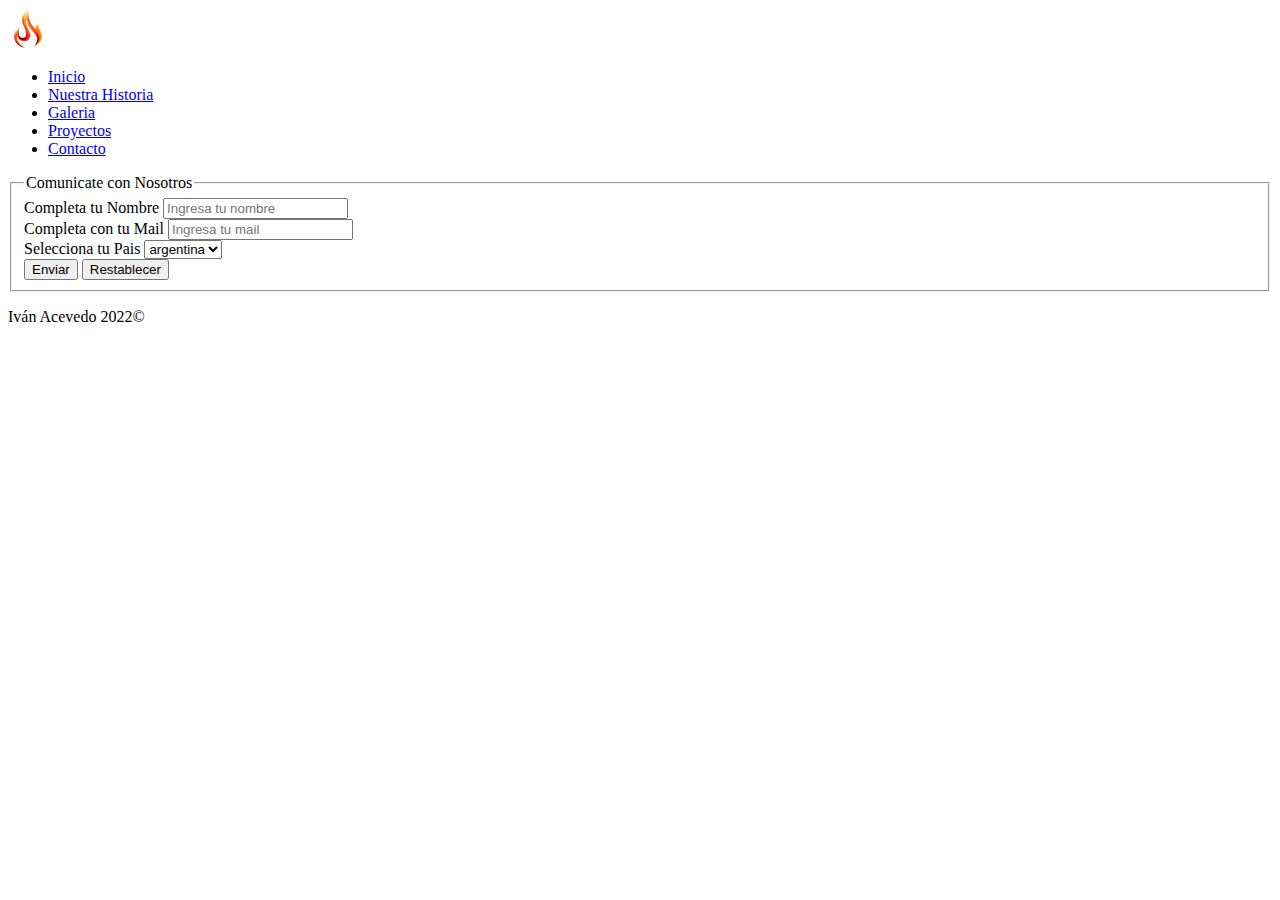
==== pages/contacto.html @ f9f34245 "suborepo" ====
<!DOCTYPE html>
<html lang="en">
<head>
    <meta charset="UTF-8">
    <meta http-equiv="X-UA-Compatible" content="IE=edge">
    <meta name="viewport" content="width=device-width, initial-scale=1.0">
    <title>Contacto</title>
</head>
<body>
    <header>
        <img src="../img/fueguito.png" alt="Logo Fuego" width="40">
        <nav>
            <ul>
                <li>  <a href="../index.html">Inicio</a>  </li>
                <li>  <a href="nuestrahistoria.html">Nuestra Historia</a>  </li>
                <li>  <a href="galeria.html">Galeria</a>  </li>
                <li>  <a href="proyectos.html">Proyectos</a>  </li>
                <li>  <a href="contacto.html">Contacto</a>  </li>
            </ul>
        </nav>
    </header>

    <main>
        <form>
            <fieldset>
                <legend>Comunicate con Nosotros</legend>
                <div>
                <label for="Nombre">
                    Completa tu Nombre
                </label>
                <input type="text" name="Nombre" placeholder="Ingresa tu nombre">
                </div>

                <div>
                <label for="Email">
                    Completa con tu Mail
                </label>
                <input type="Email" name="Email" placeholder="Ingresa tu mail">

                </div>

                <div></div>
                <label for="Pais">
                    Selecciona tu Pais
                </label>
                <select name="Pais" id="">
                    <option value="argentina">argentina</option>
                    <option value="peru">peru</option>
                    <option value="colombia">colombia</option>

                </select>
                </div>

                <div>
                    <input type="submit" value="Enviar">
                    <input type="Reset" value="Restablecer">
                </div>
                  
            </fieldset>

        </form>
    </main>

    <footer>
        <p>Iván Acevedo 2022&copy</p>
    </footer>
</body>
</html>
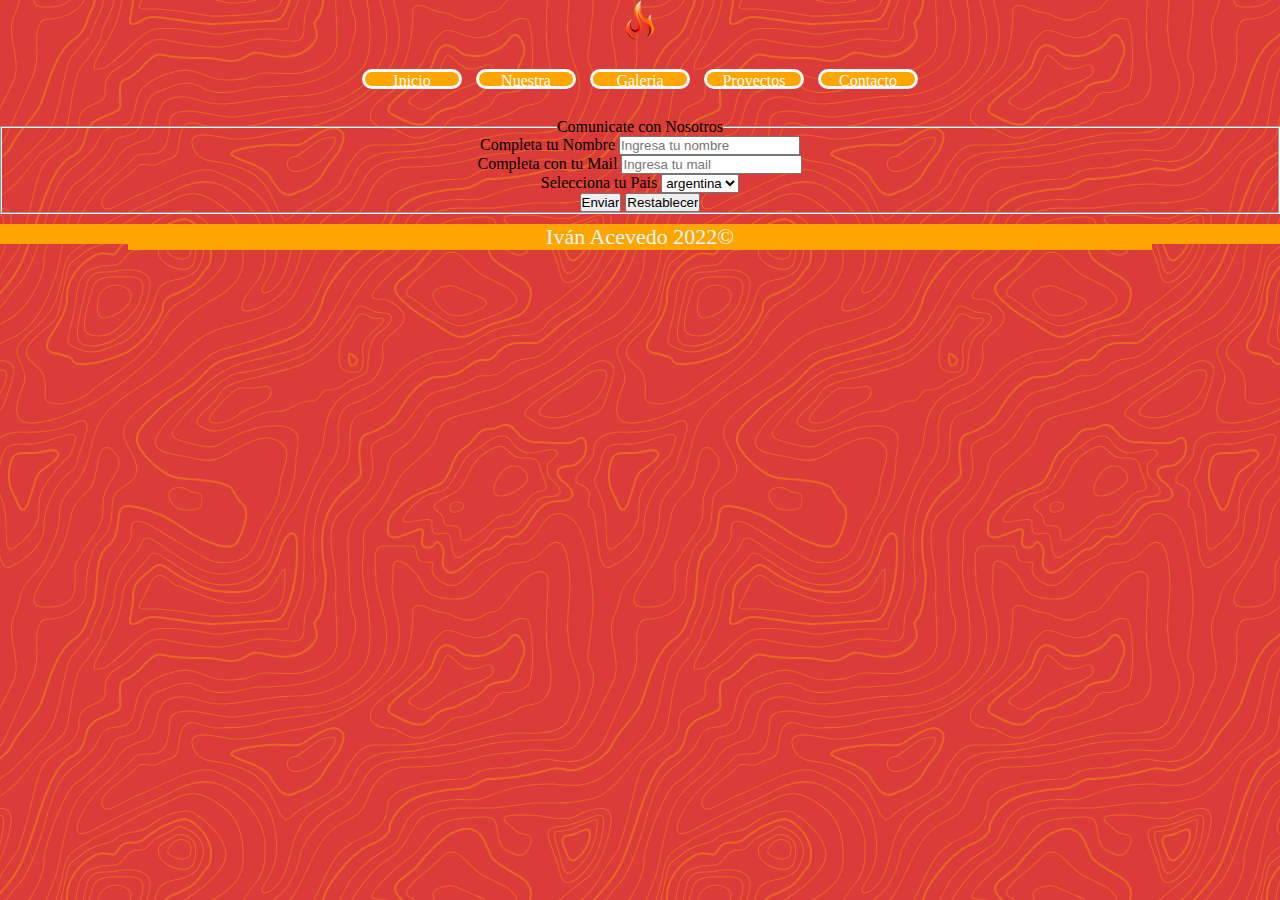
==== commit 1bb6dbf3: "hola" ====
--- a/pages/contacto.html
+++ b/pages/contacto.html
@@ -4,6 +4,7 @@
     <meta charset="UTF-8">
     <meta http-equiv="X-UA-Compatible" content="IE=edge">
     <meta name="viewport" content="width=device-width, initial-scale=1.0">
+    <link rel="stylesheet" href="../css/style.css">
     <title>Contacto</title>
 </head>
 <body>
--- a/css/style.css
+++ b/css/style.css
@@ -0,0 +1,93 @@
+*{
+    margin: 0px;
+    padding: 0px;
+    box-sizing: border-box;
+}
+
+body{
+    background-color: #db3c39;
+    background-image: url("data:image/svg+xml,%3Csvg xmlns='http://www.w3.org/2000/svg' width='600' height='600' viewBox='0 0 600 600'%3E%3Cpath fill='%23ffa200' fill-opacity='0.4' d='M600 325.1v-1.17c-6.5 3.83-13.06 7.64-14.68 8.64-10.6 6.56-18.57 12.56-24.68 19.09-5.58 5.95-12.44 10.06-22.42 14.15-1.45.6-2.96 1.2-4.83 1.9l-4.75 1.82c-9.78 3.75-14.8 6.27-18.98 10.1-4.23 3.88-9.65 6.6-16.77 8.84-1.95.6-3.99 1.17-6.47 1.8l-6.14 1.53c-5.29 1.35-8.3 2.37-10.54 3.78-3.08 1.92-6.63 3.26-12.74 5.03a384.1 384.1 0 0 1-4.82 1.36c-2.04.58-3.6 1.04-5.17 1.52a110.03 110.03 0 0 0-11.2 4.05c-2.7 1.15-5.5 3.93-8.78 8.4a157.68 157.68 0 0 0-6.15 9.2c-5.75 9.07-7.58 11.74-10.24 14.51a50.97 50.97 0 0 1-4.6 4.22c-2.33 1.9-10.39 7.54-11.81 8.74a14.68 14.68 0 0 0-3.67 4.15c-1.24 2.3-1.9 4.57-2.78 8.87-2.17 10.61-3.52 14.81-8.2 22.1-4.07 6.33-6.8 9.88-9.83 12.99-.47.48-.95.96-1.5 1.48l-3.75 3.56c-1.67 1.6-3.18 3.12-4.86 4.9a42.44 42.44 0 0 0-9.89 16.94c-2.5 8.13-2.72 15.47-1.76 27.22.47 5.82.51 6.36.51 8.18 0 10.51.12 17.53.63 25.78.24 4.05.56 7.8.97 11.22h.9c-1.13-9.58-1.5-21.83-1.5-37 0-1.86-.04-2.4-.52-8.26-.94-11.63-.72-18.87 1.73-26.85a41.44 41.44 0 0 1 9.65-16.55c1.67-1.76 3.18-3.27 4.83-4.85.63-.6 3.13-2.96 3.75-3.57a71.6 71.6 0 0 0 1.52-1.5c3.09-3.16 5.86-6.76 9.96-13.15 4.77-7.42 6.15-11.71 8.34-22.44.86-4.21 1.5-6.4 2.68-8.6.68-1.25 1.79-2.48 3.43-3.86 1.38-1.15 9.43-6.8 11.8-8.72 1.71-1.4 3.26-2.81 4.7-4.3 2.72-2.85 4.56-5.54 10.36-14.67a156.9 156.9 0 0 1 6.1-9.15c3.2-4.33 5.9-7.01 8.37-8.07 3.5-1.5 7.06-2.77 11.1-4.02a233.84 233.84 0 0 1 7.6-2.2l2.38-.67c6.19-1.79 9.81-3.16 12.98-5.15 2.14-1.33 5.08-2.33 10.27-3.65l6.14-1.53c2.5-.63 4.55-1.2 6.52-1.82 7.24-2.27 12.79-5.06 17.15-9.05 4.05-3.72 9-6.2 18.66-9.9l4.75-1.82c1.87-.72 3.39-1.31 4.85-1.91 10.1-4.15 17.07-8.32 22.76-14.4 6.05-6.45 13.95-12.4 24.49-18.92 1.56-.96 7.82-4.6 14.15-8.33v-64.58c-4 8.15-8.52 14.85-12.7 17.9-2.51 1.82-5.38 4.02-9.04 6.92a1063.87 1063.87 0 0 0-6.23 4.98l-1.27 1.02a2309.25 2309.25 0 0 1-4.87 3.9c-7.55 6-12.9 10.05-17.61 13.19-3.1 2.06-3.86 2.78-8.06 7.13-5.84 6.07-11.72 8.62-29.15 10.95-11.3 1.5-20.04 4.91-30.75 11.07-1.65.94-7.27 4.27-6.97 4.1-2.7 1.58-4.69 2.69-6.64 3.66-5.63 2.8-10.47 4.17-15.71 4.17-17.13 0-41.44 11.51-51.63 22.83-12.05 13.4-31.42 27.7-45.25 31.16-7.4 1.85-11.85 7.05-14.04 14.69-1.26 4.4-1.58 8.28-1.58 13.82 0 .82.01.98.24 3.63.45 5.18.35 8.72-.77 13.26-1.53 6.2-4.89 12.6-10.59 19.43-13.87 16.65-22.88 46.58-22.88 71.68 0 2.39.02 4.26.06 8.75.12 10.8.1 15.8-.22 21.95-.56 11.18-2.09 20.73-5 29.3h-1.05c2.94-8.56 4.49-18.12 5.05-29.35.31-6.13.34-11.1.22-21.9-.04-4.48-.06-6.36-.06-8.75 0-25.32 9.07-55.47 23.12-72.32 5.6-6.72 8.88-12.99 10.38-19.03 1.09-4.4 1.18-7.85.74-12.93-.23-2.7-.24-2.86-.24-3.72 0-5.62.32-9.57 1.62-14.1 2.28-7.95 6.97-13.44 14.76-15.39 13.6-3.4 32.82-17.59 44.75-30.84C409 360.14 433.58 348.5 451 348.5c5.07 0 9.77-1.33 15.26-4.07 1.93-.96 3.9-2.05 6.58-3.62-.3.18 5.33-3.16 6.98-4.11 10.82-6.21 19.66-9.67 31.11-11.2 17.23-2.3 22.9-4.75 28.57-10.64 4.25-4.41 5.04-5.16 8.22-7.28 4.68-3.11 10.01-7.14 17.55-13.14a1113.33 1113.33 0 0 0 4.86-3.89l1.28-1.02a4668.54 4668.54 0 0 1 6.23-4.98c3.67-2.9 6.55-5.12 9.07-6.95 4.37-3.19 9.16-10.56 13.29-19.4v66.9zm0-116.23c-.62.01-1.27.06-1.95.13-6.13.63-13.83 3.45-21.83 7.45-3.64 1.82-8.46 2.67-14.17 2.71-4.7.04-9.72-.47-14.73-1.33-1.7-.3-3.26-.61-4.67-.93a31.55 31.55 0 0 0-3.55-.57 273.4 273.4 0 0 0-16.66-.88c-10.42-.16-17.2.74-17.97 2.73-.38.97.6 2.55 3.03 4.87 1.01.97 2.22 2.03 4.04 3.55a1746.07 1746.07 0 0 0 4.79 4.02c1.39 1.2 3.1 1.92 5.5 2.5.7.16.86.2 2.64.54 3.53.7 5.03 1.25 6.15 2.63 1.41 1.76 1.4 4.54-.15 8.88-2.44 6.83-5.72 10.05-10.19 10.33-3.63.23-7.6-1.29-14.52-5.06-4.53-2.47-6.82-7.3-8.32-15.26-.17-.87-.32-1.78-.5-2.86l-.43-2.76c-1.05-6.58-1.9-9.2-3.73-10.11-.81-.4-1.59-.74-2.36-1-2.27-.77-4.6-1.02-8.1-.92-2.29.07-14.7 1-13.77.93-20.55 1.37-28.8 5.05-37.09 14.99a133.07 133.07 0 0 0-4.25 5.44l-2.3 3.09-2.51 3.32c-4.1 5.36-7.06 8.48-10.39 11.12-.65.52-1.33 1.04-2.13 1.62l-4.11 2.94a106.8 106.8 0 0 0-5.16 3.99c-4.55 3.74-9.74 8.6-16.25 15.38-8.25 8.58-11.78 13.54-11.7 15.95.07 1.65 1.64 2.11 6.79 2.38 1.61.09 2.15.12 2.98.2 2.95.24 5.09.73 6.81 1.68 7.48 4.15 11.63 7.26 13.95 11.58 3.3 6.15.8 12.88-8.89 20.26-8.28 6.3-11.1 10.37-11.31 14.96-.06 1.17 0 1.93.26 4.43.69 6.47.25 10.65-2.8 17.42a44.23 44.23 0 0 1-4.16 7.53c-2.82 3.97-5.47 5.74-10.6 7.69-.43.16-3.34 1.23-4.27 1.59-1.8.68-3.38 1.36-5.01 2.14-4.18 2-8.4 4.6-13.1 8.24-8.44 6.51-13.23 14.56-15.98 25.06-1.1 4.2-1.55 6.81-2.8 15.21-1.26 8.6-2.17 12.64-4.08 16.55-2.1 4.28-11.93 26.59-12.97 28.88a382.7 382.7 0 0 1-6.37 13.41c-4.07 8.11-7.61 14.07-10.73 17.81-5.38 6.46-8.98 14.37-13.77 28.42a810.14 810.14 0 0 0-1.89 5.6c-1.8 5.35-2.96 8.6-4.26 11.85-6.13 15.32-25.43 26.31-46.46 26.31-11.2 0-20.58-2.74-31.02-8.55-5.6-3.13-4.55-2.42-22.26-14.54-14.33-9.8-17.7-10.73-20.47-6.9-.37.5-1.81 2.74-1.83 2.77a52.24 52.24 0 0 1-4.94 5.9c-.73.79-5.52 5.87-6.97 7.45-2.38 2.6-4.3 4.81-5.98 6.93a45.6 45.6 0 0 0-5.08 7.66c-1.29 2.57-1.9 5.25-2.66 10.6a997.6 997.6 0 0 1-.46 3.18h-1l.47-3.32c.77-5.45 1.4-8.2 2.75-10.9a46.54 46.54 0 0 1 5.2-7.84c1.7-2.14 3.63-4.38 6.03-6.98 1.45-1.59 6.24-6.68 6.96-7.46a51.58 51.58 0 0 0 4.84-5.78s1.47-2.26 1.86-2.8c3.25-4.5 7.08-3.44 21.84 6.67 17.67 12.08 16.62 11.38 22.19 14.48 10.3 5.73 19.5 8.43 30.53 8.43 20.65 0 39.57-10.77 45.54-25.69a219.7 219.7 0 0 0 4.24-11.8 6752.32 6752.32 0 0 0 1.88-5.6c4.83-14.16 8.47-22.14 13.96-28.73 3.05-3.66 6.56-9.57 10.6-17.61 1.97-3.93 4.04-8.31 6.35-13.38 1.03-2.28 10.88-24.61 12.98-28.91 1.85-3.79 2.75-7.76 4-16.25 1.24-8.44 1.7-11.07 2.81-15.32 2.8-10.7 7.71-18.94 16.33-25.6a73.18 73.18 0 0 1 13.29-8.35c1.66-.8 3.27-1.48 5.08-2.18.94-.36 3.86-1.43 4.28-1.59 4.95-1.88 7.44-3.55 10.14-7.33 1.35-1.9 2.68-4.3 4.06-7.37 2.97-6.58 3.39-10.59 2.72-16.9a27.13 27.13 0 0 1-.27-4.58c.22-4.94 3.21-9.24 11.7-15.7 9.33-7.11 11.66-13.34 8.62-19-2.2-4.09-6.25-7.12-13.55-11.17-1.57-.88-3.6-1.33-6.42-1.57-.8-.07-1.34-.1-2.95-.19-5.77-.3-7.63-.85-7.72-3.34-.1-2.81 3.5-7.87 11.97-16.69 6.53-6.8 11.75-11.69 16.33-15.45 1.79-1.47 3.42-2.72 5.2-4.03l4.12-2.94c.79-.58 1.46-1.08 2.1-1.59 3.26-2.6 6.16-5.65 10.21-10.94a383.2 383.2 0 0 0 2.5-3.32l2.31-3.09c1.8-2.39 3.04-4 4.29-5.48 8.47-10.17 16.98-13.96 37.27-15.3-.44.02 12-.9 14.32-.98 3.62-.1 6.05.16 8.46.98.8.27 1.62.62 2.47 1.04 2.27 1.14 3.17 3.87 4.27 10.85l.44 2.76c.17 1.07.33 1.97.5 2.83 1.44 7.69 3.62 12.29 7.8 14.57 6.76 3.68 10.6 5.15 13.99 4.94 4-.25 6.99-3.17 9.3-9.67 1.45-4.04 1.46-6.49.32-7.92-.9-1.12-2.28-1.62-5.57-2.27a55.8 55.8 0 0 1-2.67-.55c-2.54-.6-4.39-1.4-5.93-2.71a252.63 252.63 0 0 0-4.78-4.01 84.35 84.35 0 0 1-4.08-3.6c-2.73-2.6-3.86-4.43-3.28-5.95 1.02-2.64 7.82-3.54 18.93-3.37a230.56 230.56 0 0 1 16.73.88c2.76.39 3.2.49 3.68.6 1.4.3 2.95.62 4.62.91a82.9 82.9 0 0 0 14.56 1.32c5.56-.04 10.24-.86 13.73-2.6 8.1-4.05 15.89-6.9 22.17-7.56.7-.07 1.4-.11 2.05-.13v1zm0-100.94v1.5c-8.62 16.05-17.27 29.55-23.65 35.92-3.19 3.2-7.62 4.9-13.54 5.56-4.45.48-8.28.4-19.18-.2-9.91-.55-15.32-.44-20.52.78a84.05 84.05 0 0 1-15 2.11l-2.25.14c-12.49.75-19.37 1.78-32.72 5.74-4.5 1.33-9.27 2.49-14.3 3.48a246.27 246.27 0 0 1-32.6 3.97c-7.56.45-13.21.57-20.24.57-5.4 0-11.9 1.61-18 5.18-8.3 4.87-15.06 12.87-19.53 24.5a68.57 68.57 0 0 1-4.56 9.8c-3.6 6.2-6.92 8.99-13.38 12.18l-4.03 1.96a64.48 64.48 0 0 0-15.16 10.25c-8.2 7.33-13.72 16.63-22.54 35.6l-2.08 4.49c-7.3 15.7-11.5 23.3-17.35 29.87-7.7 8.66-20.25 14.42-40.31 20.08-4.37 1.23-19.04 5.08-19.24 5.13-6.92 1.87-11.68 3.34-15.63 4.92-10.55 4.22-18.71 10.52-36.38 26.52l-1.7 1.54c-8.58 7.76-13.41 11.9-18.81 15.88-3.95 2.9-8 5.67-12.97 8.91-2.06 1.34-10.3 6.6-12.33 7.94-11.52 7.5-18.53 13.04-24.62 20.08a62.01 62.01 0 0 0-6.44 8.85c-4.13 6.91-6.27 13.15-9.2 25.11l-1.54 6.26c-.6 2.45-1.15 4.54-1.72 6.58-2.97 10.7-6.9 17.36-14.78 26.91L69.6 491a148.51 148.51 0 0 0-4.19 5.3 23.9 23.9 0 0 0-3.44 6.28c-1.16 3.23-1.52 5.9-1.87 11.94-.58 10.05-1.42 15.04-4.63 22.67-1.57 3.72-5.66 14.02-6.41 15.8a73.46 73.46 0 0 1-3.57 7.4c-2.88 5.14-6.71 10.12-13.12 16.95-5.96 6.36-8.87 10.9-10.61 16a56.88 56.88 0 0 0-1.38 4.82l-.46 1.84h-1.03l.52-2.08c.52-2.09.92-3.49 1.4-4.9 1.8-5.25 4.78-9.9 10.84-16.36 6.35-6.78 10.13-11.7 12.97-16.77a72.5 72.5 0 0 0 3.52-7.29c.75-1.76 4.84-12.06 6.4-15.8 3.17-7.5 3.99-12.4 4.56-22.33.35-6.14.72-8.88 1.93-12.23a24.9 24.9 0 0 1 3.58-6.54c1.27-1.7 2.6-3.37 4.22-5.34l4.11-4.95c7.8-9.46 11.66-16 14.59-26.54.56-2.04 1.1-4.12 1.71-6.56l1.53-6.26c2.96-12.04 5.13-18.36 9.32-25.39 1.84-3.08 4-6.05 6.54-8.99 6.17-7.12 13.24-12.7 24.83-20.26 2.05-1.33 10.28-6.6 12.33-7.94 4.96-3.22 9-5.98 12.92-8.87 5.37-3.95 10.19-8.08 18.74-15.82l1.7-1.54c17.76-16.09 25.98-22.43 36.67-26.7 4-1.6 8.8-3.09 15.75-4.96.21-.06 14.87-3.9 19.22-5.13 19.9-5.61 32.32-11.31 39.85-19.78 5.76-6.48 9.93-14.02 17.18-29.64l2.09-4.5c8.87-19.07 14.44-28.46 22.77-35.9a65.48 65.48 0 0 1 15.38-10.4l4.04-1.97c6.3-3.1 9.47-5.77 12.96-11.77a67.6 67.6 0 0 0 4.48-9.67c4.56-11.84 11.47-20.02 19.97-25 6.25-3.66 12.93-5.32 18.5-5.32 7.01 0 12.65-.12 20.17-.57a245.3 245.3 0 0 0 32.47-3.96c5-.98 9.75-2.13 14.22-3.45 13.43-3.98 20.38-5.02 32.94-5.78l2.24-.14c5.76-.37 9.8-.9 14.85-2.09 5.31-1.25 10.79-1.35 22.6-.7 9.04.5 12.84.58 17.21.1 5.71-.62 9.94-2.26 12.95-5.26 6.44-6.45 15.3-20.37 24.35-36.72zm0 450.21c-1.28-4.6-2.2-10.55-3.33-20.25l-.24-2.04-.23-2.03c-1.82-15.7-3.07-21.98-5.55-24.47-2.46-2.46-3.04-5.03-2.52-8.64.1-.6.18-1.1.39-2.15.69-3.54.77-5.04.08-6.84-.91-2.38-3.31-4.41-7.79-6.26-5.08-2.09-6.52-4.84-4.89-8.44.66-1.45 1.79-3.02 3.52-5.01 1.04-1.2 5.48-5.96 5.08-5.53 6.15-6.7 8.98-11.34 8.98-16.48a15.2 15.2 0 0 1 6.5-12.89v1.26a14.17 14.17 0 0 0-5.5 11.63c0 5.47-2.93 10.29-9.24 17.16.38-.42-4.04 4.33-5.07 5.5-1.67 1.93-2.75 3.43-3.36 4.77-1.37 3.04-.23 5.22 4.36 7.1 4.71 1.95 7.32 4.16 8.34 6.83.78 2.04.7 3.67-.03 7.4-.2 1.03-.3 1.51-.38 2.09-.48 3.33.03 5.59 2.23 7.8 2.74 2.74 3.98 8.96 5.84 25.06l.24 2.03.23 2.04c.82 7.01 1.53 12.06 2.34 16.03v4.33zm0-62.16c-1.4-3.13-4.43-9.9-4.95-11.17-1.02-2.53-1.25-3.8-.91-5.18.2-.84 2.05-4.68 2.32-5.33a70.79 70.79 0 0 0 3.54-11.2v3.99a62.82 62.82 0 0 1-2.62 7.6c-.31.75-2.09 4.46-2.27 5.18-.28 1.12-.08 2.22.87 4.57.41 1.02 2.5 5.7 4.02 9.09v2.45zm0-85.09c-1.65 1.66-3.66 2.9-6.4 4.13-.25.1-13.97 5.47-20.4 8.43-9.35 4.32-16.7 5.9-23.03 5.25-5.08-.53-9.02-2.25-14.77-5.92l-3.2-2.07a77.4 77.4 0 0 0-5.44-3.27c-4.05-2.18-3.25-5.8 1.47-10.47 3.71-3.68 9.6-7.93 18.73-13.8l4.46-2.82c17.95-11.33 18.22-11.5 22.27-14.74 11.25-9 19.69-14.02 26.31-15.1v1.02c-6.37 1.1-14.62 6-25.69 14.86-4.1 3.28-4.34 3.44-22.36 14.8a652.4 652.4 0 0 0-4.45 2.83c-9.07 5.83-14.92 10.05-18.57 13.66-4.31 4.28-4.95 7.13-1.7 8.88 1.7.91 3.29 1.88 5.5 3.3l3.2 2.08c5.64 3.59 9.45 5.25 14.34 5.76 6.13.64 13.32-.9 22.52-5.15 6.46-2.98 20.18-8.35 20.4-8.44 3.04-1.37 5.1-2.71 6.81-4.69v1.47zm0-41.37v1c-6.56.26-12.11 3.13-19.71 9.08l-4.63 3.68a51.87 51.87 0 0 1-4.4 3.14c-.82.52-5.51 3.33-6.22 3.76-3.31 2-6.15 3.8-8.87 5.6a112.61 112.61 0 0 0-8.16 5.92c-4.61 3.72-7.4 6.9-7.97 9.35-.63 2.67 1.48 4.53 7.05 5.46 10.7 1.78 20.92-.05 30.45-4.65a61.96 61.96 0 0 0 17.1-12.2 41.8 41.8 0 0 0 5.36-7.42v1.92a38.94 38.94 0 0 1-4.64 6.19 62.95 62.95 0 0 1-17.39 12.41c-9.7 4.68-20.13 6.55-31.05 4.73-6.06-1-8.65-3.29-7.85-6.67.64-2.74 3.53-6.05 8.31-9.9 2.35-1.9 5.1-3.88 8.24-5.97 2.73-1.82 5.58-3.61 8.9-5.62.72-.44 5.4-3.24 6.22-3.75 1.26-.8 2.6-1.76 4.3-3.09.8-.62 3.9-3.1 4.63-3.67 7.77-6.1 13.49-9.04 20.33-9.3zm0-154.6v1c-1.75-.24-4.3.23-7.82 1.55-10.01 3.75-13.8 5.07-19.15 6.76-1.78.56-2.63.83-3.87 1.24-1.48.5-3.16.76-6.74 1.16a1550.34 1550.34 0 0 0-2.64.3c-7.8.94-11.28 2.47-11.28 6.07 0 4.45 2.89 13.18 7.96 25.81a57.34 57.34 0 0 1 2.33 7.6 258.32 258.32 0 0 1 .84 3.46c1.86 7.62 3.17 10.71 5.56 11.67 2.21.88 4.7.6 7.47-.72 3.48-1.69 7.22-4.94 11.2-9.47 1.52-1.7 2.97-3.49 4.59-5.57l3.16-4.1c2.59-3.23 6.07-12.21 8.39-20.23v3.45c-2.29 7.2-5.27 14.5-7.61 17.41-.44.55-2.67 3.46-3.15 4.09-1.63 2.1-3.1 3.9-4.62 5.62-4.08 4.61-7.9 7.94-11.53 9.7-2.99 1.44-5.77 1.75-8.28.74-2.84-1.13-4.2-4.34-6.15-12.35a2097.48 2097.48 0 0 1-.84-3.46c-.8-3.2-1.47-5.45-2.28-7.46-5.14-12.8-8.04-21.55-8.04-26.19 0-4.37 3.84-6.06 12.16-7.07a160.9 160.9 0 0 1 2.65-.3c3.5-.39 5.15-.64 6.53-1.1 1.26-.42 2.1-.7 3.88-1.26 5.34-1.68 9.11-3 19.1-6.74 3.53-1.32 6.22-1.84 8.18-1.61zM0 292c10.13-11.31 18.13-23.2 23.07-35.39 3.3-8.14 6.09-16.12 10.81-30.55l1.59-4.84c6.53-19.94 10.11-29.82 14.77-39.56 6.07-12.72 12.55-21.18 20.27-25.54 6.66-3.76 10.2-7.86 12.22-13.15a46.6 46.6 0 0 0 1.86-6.58c1.23-5.2 2.05-7.59 3.93-10.36 2.45-3.62 6.27-6.53 12.1-8.96 15.78-6.58 16.73-7.04 18.05-9.01.65-.98.83-2.15.74-4.51-.03-.73-.23-3.82-.24-4A93.8 93.8 0 0 1 119 94c0-10.04.18-11.37 2.37-13.15.52-.42 1.13-.8 2.07-1.3.27-.14 2.18-1.12 2.84-1.48a68.4 68.4 0 0 0 9.12-5.87c2.06-1.54 2.64-2.14 8.01-7.93 3.78-4.09 6.21-6.36 8.96-8.12 3.64-2.33 7.2-3.12 10.9-2.11 4.4 1.2 10.81 2 18.78 2.46 6.9.4 12.9.5 21.95.5 4.87 0 8.97.47 15.4 1.57 7.77 1.33 9.3 1.54 12.38 1.54 4.05 0 7.43-.88 10.68-2.95 5.06-3.22 8.11-4.67 11.2-5.2 3.62-.64 4.77-.46 16.55 2.06 17.26 3.7 30.85 1.36 41.06-9.7 5.1-5.53 5.48-8.9 3.48-14.8-.83-2.42-1.03-3.1-1.17-4.3-.29-2.52.5-4.71 2.71-6.93 2.65-2.65 4.72-9.17 6.22-18.29h2.03c-1.56 9.71-3.77 16.65-6.83 19.7-1.79 1.8-2.36 3.39-2.14 5.28.11 1 .3 1.63 1.07 3.9 2.22 6.53 1.76 10.66-3.9 16.8-10.77 11.66-25.07 14.13-42.95 10.3-11.42-2.45-12.55-2.62-15.78-2.06-2.77.48-5.62 1.84-10.47 4.92a20.93 20.93 0 0 1-11.76 3.27c-3.25 0-4.81-.22-12.73-1.57C212.74 59.46 208.73 59 204 59c-9.1 0-15.11-.1-22.07-.5-8.09-.47-14.62-1.29-19.2-2.54-5.62-1.53-10.17 1.38-17.85 9.66-5.5 5.94-6.08 6.53-8.28 8.18a70.38 70.38 0 0 1-9.38 6.03c-.68.37-2.58 1.35-2.84 1.49-.84.44-1.35.76-1.75 1.08C121.16 83.6 121 84.8 121 94c0 1.85.06 3.54.17 5.44 0 .17.2 3.28.24 4.03.1 2.75-.13 4.29-1.08 5.71-1.67 2.5-2.27 2.8-18.95 9.74-5.48 2.29-8.99 4.96-11.2 8.24-1.71 2.51-2.47 4.73-3.64 9.7-.83 3.5-1.21 4.92-1.94 6.83-2.18 5.73-6.05 10.19-13.1 14.18-7.3 4.12-13.55 12.28-19.46 24.66-4.6 9.64-8.17 19.46-14.67 39.32l-1.58 4.84c-4.75 14.47-7.54 22.48-10.86 30.69-5.28 13.01-13.95 25.65-24.93 37.6v-2.97zm0 78v-.5l1-.01c6.32 0 7.47 5.2 4.6 13.36a60.36 60.36 0 0 1-5.6 11.3v-1.92a57.76 57.76 0 0 0 4.65-9.72c2.69-7.6 1.71-12.02-3.65-12.02-.34 0-.67 0-1 .02v-46.59a340.96 340.96 0 0 0 13.71-8.34c13.66-9.46 29.79-37.6 29.79-53.59 0-18.1 21.57-72.64 32.23-79.42 12.71-8.09 32.24-27.96 35.8-37.75 1.93-5.3 5.5-7.27 14.42-9.37 6.15-1.44 8.64-2.42 10.67-4.79 1.5-1.74 2.72-4.79 4.33-10.3.23-.78 1.9-6.68 2.43-8.46 3.62-12.08 7.3-18.49 13.47-20.39 2.5-.76 3.03-.98 9.74-3.7 7.49-3.03 11.97-4.43 17.12-4.92 6.75-.65 13.13.75 19.55 4.67 5.43 3.32 12.19 4.72 20.17 4.56 6.03-.12 12.2-1.07 19.83-2.8 1.82-.4 7.38-1.74 8.26-1.94 2.69-.6 4.34-.89 5.48-.89 4.97 0 8.93-.05 14.2-.27 7.9-.32 15.56-.92 22.75-1.88 8.5-1.14 15.9-2.73 21.88-4.82 18.9-6.62 32.64-18.3 33.67-27.59.29-2.56.4-2.96 2.79-11.11 2.33-7.95 3.21-12.93 2.72-18.23-.2-2.24-.69-4.38-1.48-6.42-1.5-3.92-2.63-9.4-3.43-16.18h.9c.77 6.47 1.89 11.72 3.47 15.82a24.93 24.93 0 0 1 1.54 6.69c.5 5.46-.4 10.54-2.77 18.6-2.36 8.06-2.47 8.47-2.74 10.95-1.09 9.75-15.1 21.68-34.33 28.41-6.06 2.12-13.52 3.72-22.09 4.87-7.22.96-14.92 1.57-22.83 1.89-5.3.21-9.27.27-14.25.27-1.04 0-2.64.27-5.26.87-.87.2-6.43 1.53-8.26 1.94-7.68 1.73-13.92 2.7-20.03 2.82-8.15.17-15.1-1.27-20.71-4.7-6.23-3.81-12.4-5.16-18.93-4.54-5.04.48-9.44 1.86-16.84 4.86-6.75 2.74-7.29 2.95-9.82 3.73-5.73 1.76-9.28 7.96-12.81 19.72-.53 1.77-2.2 7.66-2.43 8.46-1.66 5.65-2.91 8.78-4.53 10.67-2.22 2.58-4.84 3.62-12.01 5.3-7.8 1.83-11.13 3.66-12.9 8.54-3.65 10.04-23.32 30.06-36.2 38.25C65.94 190 44.5 244.2 44.5 262c0 16.34-16.3 44.78-30.22 54.41-2.14 1.48-8.24 5.12-14.28 8.68v-1.16 46.09zm0-173.7v-1.11c7.42-3.82 14.55-10.23 21.84-18.98 3.8-4.56 14.21-18.78 15.79-20.55 1.8-2.04 4.06-3.96 7.42-6.45 1.08-.8 4.92-3.57 5.49-3.99 9.36-6.85 14-11.96 15.98-19.36.8-2.98 1.54-6.78 2.46-12.3.23-1.44 2-12.46 2.56-15.79 2.87-16.77 5.73-26.79 10.07-32.1C92.46 52.43 101.5 38.13 101.5 33c0-2.54.34-3.35 6.05-15.71.68-1.49 1.25-2.74 1.77-3.93 2.5-5.75 3.9-10.04 4.14-13.36h1c-.23 3.48-1.66 7.87-4.23 13.76-.52 1.2-1.09 2.45-1.78 3.95-5.54 12.01-5.95 12.99-5.95 15.29 0 5.47-9.09 19.84-20.11 33.31-4.2 5.12-7.03 15.06-9.86 31.64-.57 3.33-2.33 14.33-2.57 15.78-.92 5.56-1.67 9.38-2.48 12.4-2.05 7.68-6.82 12.93-16.35 19.91l-5.49 3.98c-3.3 2.45-5.51 4.34-7.27 6.31-1.53 1.73-11.94 15.93-15.76 20.53-7.52 9.02-14.88 15.6-22.61 19.46zm0 361.83v-4.33c.48 2.36 1 4.35 1.6 6.15 2 6.03 4.6 8.26 8.19 6.59C28.76 557.69 43.5 542.4 43.5 527c0-16.2 6.37-31.99 17.1-46.3 1.88-2.5 3.66-4.4 5.53-6 .73-.62 1.45-1.18 2.3-1.8l2-1.43c3.68-2.68 5.32-5.28 7.08-12.59.75-3.07 1.38-5.02 4.2-13.26l.63-1.88c3.24-9.58 4.56-14.97 4.17-18.65-.48-4.43-3.8-5.23-11.3-1.64a81.12 81.12 0 0 1-9.15 3.7c-13.89 4.67-26.96 5.8-42.66 5.42l-1.95-.05-1.45-.02a39.8 39.8 0 0 0-15.05 2.96A21.81 21.81 0 0 0 0 438.37v-1.26a23.55 23.55 0 0 1 4.55-2.57 40.77 40.77 0 0 1 16.92-3.02l1.95.05c15.6.38 28.57-.75 42.32-5.37a80.12 80.12 0 0 0 9.04-3.65c8.04-3.84 12.16-2.85 12.72 2.43.42 3.89-.92 9.34-4.21 19.08l-.64 1.88c-2.8 8.2-3.43 10.15-4.16 13.18-1.82 7.52-3.59 10.34-7.47 13.16l-2 1.43c-.84.6-1.54 1.15-2.25 1.75a35.45 35.45 0 0 0-5.37 5.84c-10.61 14.15-16.9 29.74-16.9 45.7 0 15.88-15 31.45-34.29 40.45-4.3 2.01-7.39-.66-9.56-7.18-.23-.68-.44-1.39-.65-2.13zm0-62.16v-2.45l1.46 3.27c2.1 4.8 3.46 10.33 4.26 16.77.66 5.3.84 9.3 1.04 18.5.2 9.32.5 12.75 1.63 15.05 1.28 2.6 3.67 2.35 8.29-1.5 17.14-14.3 21.82-22.9 21.82-38.62 0-7.17 1.1-12.39 3.7-17.68 2.27-4.67 3.65-6.62 13.4-19.62a69.8 69.8 0 0 1 7.6-8.79 44.76 44.76 0 0 1 3.54-3.06c.38-.3.64-.52.89-.74a10.47 10.47 0 0 0 2.63-3.32 35.78 35.78 0 0 0 2.26-5.94l.37-1.2.36-1.15c.29-.91.48-1.55.66-2.16.45-1.53.74-2.68.91-3.66.38-2.2.12-3.49-.85-4.15-2.35-1.61-9.28-.24-23.8 4.94-9.54 3.4-16.12 4.17-27.85 4.26-7.71.06-10.43.4-13.25 2.12-3.48 2.12-5.84 6.4-7.58 14.26-.5 2.2-.99 4.19-1.49 5.98v-3.98l.51-2.22c1.8-8.1 4.28-12.6 8.04-14.9 3.04-1.85 5.86-2.2 13.77-2.26 11.61-.09 18.1-.84 27.51-4.2 14.93-5.32 21.95-6.71 24.7-4.83 1.38.94 1.71 2.6 1.28 5.15a33.69 33.69 0 0 1-.94 3.78l-.66 2.17-.36 1.15-.37 1.2a36.64 36.64 0 0 1-2.33 6.1c-.8 1.53-1.61 2.52-2.86 3.61l-.92.77-1.02.83c-.9.74-1.65 1.4-2.47 2.18a68.84 68.84 0 0 0-7.48 8.66c-9.7 12.93-11.07 14.87-13.31 19.46-2.52 5.15-3.59 10.22-3.59 17.24 0 16.04-4.82 24.91-22.18 39.38-5.04 4.2-8.18 4.55-9.83 1.18-1.22-2.5-1.52-5.94-1.73-15.47-.2-9.16-.38-13.15-1.03-18.4-.79-6.34-2.12-11.8-4.19-16.49L0 495.98zM379.27 0h1.04l1.5 5.26c3.28 11.56 4.89 19.33 5.26 27.8.49 11.01-1.52 21.26-6.63 31.17-7.8 15.13-20.47 26.5-36.22 34.1-12.38 5.96-26.12 9.17-36.22 9.17-6.84 0-17.24 1.38-37.27 4.62l-2.27.37c-24.5 3.99-31.65 5-37.46 5-3.49 0-4.08-.08-19.54-2.8-3.56-.64-6.32-1.1-9-1.5-20.23-2.96-31-1.2-31.96 7.86-.1.85-.18 1.72-.29 2.81l-.27 2.73c-1.1 10.9-2.02 15.73-4.31 19.96-2.9 5.34-7.77 7.95-15.63 7.95-10.2 0-12.92.6-15.5 3.17.52-.51-5.03 5.85-8.16 8.7-2.75 2.5-14.32 12.55-15.77 13.83a341.27 341.27 0 0 0-6.54 5.92c-6.97 6.49-11.81 11.76-14.6 16.15-5.92 9.3-10.48 18.04-11.69 24.08-1.66 8.3 3.67 9.54 19.02 1.21a626.23 626.23 0 0 1 44.54-21.9c3.5-1.56 14.04-6.2 15.68-6.95 5.05-2.25 8.3-3.8 10.78-5.15l1.95-1.07 2.18-1.18c1.76-.94 3.38-1.76 5-2.55 18.1-8.72 34.48-10.46 50.33-1.2 22.89 13.34 38.28 37.02 38.28 56.44 0 19.12-.73 25.13-5.18 33.2a45.32 45.32 0 0 1-4.94 7.12c-6.47 7.77-11.81 16.2-12.76 21.27-1.2 6.34 4.69 7.03 20.17-.05 13.31-6.08 22.4-14.95 28.5-26.32a80.51 80.51 0 0 0 6.1-15.13c.9-2.98 3.17-11.65 3.41-12.48a29.02 29.02 0 0 1 1.75-4.83c7.47-14.93 21.09-30.5 36.25-37.24 7.61-3.38 13-9.65 19.4-20.79.84-1.48 4.26-7.64 5.14-9.17 3.52-6.1 6.22-9.7 9.37-11.98 10.15-7.4 28.7-11.1 50.29-11.1 7.52 0 16.54-1.24 27.51-3.58a420.1 420.1 0 0 0 14.96-3.52c-1.3.33 15.54-3.98 19.42-4.89 14.15-3.33 41.07-5.01 64.11-5.01 17.36 0 27.82-9.23 38.53-38.67 6.62-18.21 6.62-26.37 2.69-34.35l-1.18-2.37A13.36 13.36 0 0 1 587.5 58c0-4.03 0-4.01 2.5-24.56.46-3.73.8-6.74 1.12-9.64.9-8.45 1.38-15.2 1.38-20.8 0-.94-.02-1.94-.04-3h1c.03 1.06.04 2.06.04 3 0 5.65-.48 12.43-1.39 20.9-.3 2.91-.66 5.93-1.11 9.66-2.5 20.45-2.5 20.47-2.5 24.44 0 1.97.45 3.57 1.45 5.68.24.51 1.16 2.35 1.17 2.36 4.06 8.24 4.06 16.68-2.65 35.13-10.84 29.8-21.63 39.33-39.47 39.33-22.96 0-49.83 1.68-63.89 4.99-3.86.9-20.69 5.2-19.4 4.88a421.05 421.05 0 0 1-14.99 3.53c-11.04 2.35-20.11 3.6-27.72 3.6-21.4 0-39.76 3.67-49.7 10.9-3 2.19-5.64 5.7-9.1 11.68-.87 1.52-4.29 7.68-5.14 9.17-6.49 11.3-12 17.71-19.86 21.2-14.9 6.63-28.38 22.03-35.75 36.77a28.17 28.17 0 0 0-1.69 4.67c-.23.8-2.5 9.49-3.4 12.5a81.48 81.48 0 0 1-6.19 15.3c-6.2 11.56-15.44 20.58-28.96 26.76-16.1 7.36-23 6.55-21.58-1.04 1-5.29 6.4-13.83 12.99-21.73a44.33 44.33 0 0 0 4.82-6.96c4.35-7.88 5.06-13.77 5.06-32.72 0-19.04-15.19-42.4-37.72-55.55-15.57-9.08-31.62-7.38-49.45 1.21a132.9 132.9 0 0 0-7.14 3.71l-1.95 1.07a158.83 158.83 0 0 1-10.85 5.19c-1.65.74-12.18 5.38-15.69 6.95a625.25 625.25 0 0 0-44.46 21.86c-15.95 8.66-22.37 7.16-20.48-2.29 1.24-6.2 5.83-15.02 11.82-24.42 2.85-4.48 7.74-9.8 14.77-16.34 1.98-1.85 4.12-3.79 6.56-5.94 1.46-1.29 13.02-11.33 15.75-13.82 3.09-2.8 8.6-9.14 8.14-8.67 2.82-2.82 5.75-3.46 16.2-3.46 7.5 0 12.04-2.43 14.75-7.42 2.2-4.07 3.11-8.84 4.2-19.59l.26-2.73.3-2.81c.56-5.42 4.47-8.5 11.23-9.6 5.44-.88 12.51-.51 21.86.86 2.7.4 5.47.86 9.04 1.49 15.33 2.7 15.96 2.8 19.36 2.8 5.73 0 12.9-1.03 37.3-5l2.27-.36c20.1-3.26 30.52-4.64 37.43-4.64 9.95 0 23.54-3.18 35.78-9.08 15.57-7.5 28.09-18.73 35.78-33.65 5.02-9.75 7-19.82 6.51-30.67-.37-8.37-1.96-16.08-5.23-27.57L379.27 0zm13.68 0h1.02c.78 3.9 1.92 8.7 3.51 14.88 3.63 14.05 3.06 27.03-.75 38.77a61 61 0 0 1-11.35 20.68 138.36 138.36 0 0 1-19.32 18.77c-11.32 9.02-23.36 15.49-35.95 18.39a258.63 258.63 0 0 1-22.57 4.07c-3.17.44-6.36.85-10.3 1.32l-9.39 1.12c-11.53 1.41-17.45 2.55-21.64 4.46-9.28 4.21-28.35 6.04-49.21 6.04-1.37 0-2.8-.12-4.3-.35-2.62-.41-5-1.03-9.14-2.29-7.34-2.21-9.63-2.75-12.63-2.56-3.9.23-6.63 2.29-8.47 6.89-1.86 4.66-2.42 7.53-3.34 14.98-1.1 8.98-2.87 12.12-9.97 14.3a40.12 40.12 0 0 0-6.8 2.66c-.63.33-1.16.64-1.76 1.02l-1.34.86c-1.9 1.14-3.86 1.49-9.25 1.49-3.2 0-8.83-.55-9.51-.39-1.22.28-.75-.14-7.14 6.24-1.5 1.5-3.49 3.18-6.32 5.37-1.52 1.18-7.16 5.43-7.94 6.03-4.96 3.78-8.33 6.6-11.06 9.38-4.88 4.98-6.85 9.15-5.56 12.7 1.34 3.67 4.07 4.42 8.9 2.82a55.72 55.72 0 0 0 7.77-3.48c1.5-.77 7.78-4.13 9.37-4.96a116.8 116.8 0 0 1 12.31-5.68 162.2 162.2 0 0 0 11.04-4.84c2.04-.97 10.74-5.16 13-6.22 4.41-2.1 8.1-3.78 11.65-5.29 17.14-7.3 29.32-9.9 37.67-6.65l5.43 2.1c2.3.88 4.17 1.62 6.02 2.38a150.9 150.9 0 0 1 13.07 6c18.34 9.63 30.35 22.13 34.79 39.87 6.96 27.85 3.6 45.53-8.08 62.4-3.97 5.75-3.52 9.2.06 8.97 4.14-.28 10.21-4.95 15.11-12.52 3.1-4.8 5.1-10.45 8.05-21.53l1.69-6.35c.66-2.47 1.24-4.52 1.83-6.5 4.93-16.56 11-27.28 21.56-34.76 7.15-5.06 23.73-15.5 25.48-16.75 6.74-4.81 10.53-9.44 14.34-18 7.74-17.44 21.09-24.34 44.47-24.34 9.36 0 17.91-1.13 29.53-3.49a624.86 624.86 0 0 0 6.2-1.28c2.4-.5 4.07-.84 5.66-1.13 4.03-.74 7.04-1.1 9.61-1.1 4.44 0 9.39-1 31.39-5.99l2.95-.66c16.34-3.67 25.64-5.35 31.66-5.35 1.54 0 2.4.01 6.4.1 7.8.15 12.27.13 17.33-.2 16.41-1.06 26.73-5.36 29.8-14.56a87.1 87.1 0 0 1 3.55-8.83c-.15.31 2.29-4.96 2.9-6.38 5.38-12.3 5.57-21.92-1.44-39.44a86.4 86.4 0 0 1-5.26-20.72c-1.61-11.98-1.38-23.14.1-40.35l.2-2.12h1l-.2 2.2c-1.48 17.15-1.7 28.24-.11 40.14a85.4 85.4 0 0 0 5.2 20.47c7.1 17.78 6.91 27.67 1.43 40.22-.62 1.43-3.06 6.72-2.91 6.4a86.17 86.17 0 0 0-3.52 8.73c-3.23 9.72-13.9 14.15-30.68 15.24-5.1.33-9.58.35-17.42.2-3.98-.09-4.84-.1-6.37-.1-5.91 0-15.18 1.67-31.44 5.32l-2.95.67c-22.16 5.02-27.05 6.01-31.61 6.01-2.5 0-5.45.36-9.43 1.09-1.58.29-3.25.62-5.64 1.11a4894.21 4894.21 0 0 0-6.2 1.29c-11.68 2.37-20.3 3.51-29.73 3.51-23.02 0-36 6.71-43.53 23.66-3.9 8.8-7.82 13.58-14.7 18.5-1.78 1.27-18.36 11.7-25.48 16.75-10.34 7.32-16.3 17.87-21.19 34.23-.58 1.96-1.15 4-1.82 6.47l-1.69 6.35c-2.98 11.18-5 16.9-8.17 21.81-5.05 7.81-11.37 12.68-15.89 12.98-4.7.31-5.3-4.23-.94-10.53 11.52-16.64 14.82-34.03 7.92-61.6-4.35-17.42-16.16-29.72-34.27-39.22-4-2.1-8.2-4-12.99-5.97-1.84-.75-3.7-1.49-6-2.38l-5.43-2.08c-8.03-3.12-20.02-.58-36.92 6.63-3.52 1.5-7.21 3.19-11.61 5.27l-13 6.22c-4.71 2.22-8.16 3.75-11.11 4.88a115.87 115.87 0 0 0-12.21 5.63c-1.58.83-7.86 4.18-9.37 4.96a56.55 56.55 0 0 1-7.9 3.54c-5.3 1.75-8.62.85-10.17-3.43-1.46-4.02.66-8.5 5.8-13.74 2.75-2.82 6.16-5.66 11.15-9.48.79-.6 6.43-4.85 7.94-6.02a66.96 66.96 0 0 0 6.23-5.28c6.74-6.74 6.1-6.16 7.61-6.51.87-.2 6.69.36 9.74.36 5.22 0 7.03-.32 8.74-1.35l1.31-.84c.62-.4 1.18-.72 1.84-1.07a41.07 41.07 0 0 1 6.96-2.72c6.64-2.04 8.22-4.84 9.28-13.47.93-7.53 1.5-10.47 3.4-15.24 1.99-4.95 5.04-7.26 9.34-7.51 3.17-.2 5.5.35 12.97 2.6a63.54 63.54 0 0 0 9.02 2.26c1.45.22 2.83.34 4.14.34 20.71 0 39.7-1.82 48.8-5.96 4.32-1.96 10.29-3.1 21.93-4.53l9.4-1.12c3.92-.48 7.11-.88 10.27-1.32 8.16-1.14 15.4-2.43 22.49-4.06 12.42-2.86 24.33-9.26 35.55-18.2a137.4 137.4 0 0 0 19.18-18.64 60.02 60.02 0 0 0 11.15-20.32c3.76-11.57 4.32-24.36.75-38.23A284.86 284.86 0 0 1 392.95 0zM506.7 0h1.26c-.5.66-.9 1.18-1.17 1.51-3.95 4.96-6.9 7.92-9.82 9.57A10.02 10.02 0 0 1 492 12.5c-2.38 0-4.24.67-6.71 2.21l-2.65 1.71c-4.38 2.8-8.01 4.08-13.64 4.08-5.6 0-9.99-1.26-16.08-4.05a202.63 202.63 0 0 1-2.3-1.06l-2.18-.98c-1.6-.7-2.92-1.17-4.17-1.48a13.42 13.42 0 0 0-3.27-.43c-2.3 0-4.3-.68-11-3.37l-1.56-.62c-5-1.97-8.1-2.82-10.52-2.66-2.93.2-4.42 2.03-4.42 6.15 0 20.76-5.21 50.42-12.15 57.35-7.58 7.59-26.55 23.7-34.06 29.06-13.16 9.4-31.17 20.2-44.11 25.06a106.87 106.87 0 0 1-13.32 4.03c-3.28.78-6.6 1.43-11.25 2.24-.53.1-8.8 1.5-11.5 1.99-4.86.87-9.3 1.74-14 2.76-20.62 4.48-25.07 5.01-38.11 5.01-2.49 0-2.9-.07-14.05-2-2.42-.42-4.31-.73-6.15-1-8.11-1.19-13.83-1.36-17.64-.2-4.54 1.4-5.93 4.65-3.7 10.52 2.02 5.28 4.84 8.61 8.84 10.74 3.26 1.74 6.75 2.6 13.82 3.71 9.42 1.48 10.94 1.75 15.5 2.92a78.2 78.2 0 0 1 18.62 7.37c8.3 4.58 14.58 11.5 19.98 20.89 2.73 4.73 9.46 19.33 10.54 21.19 3.4 5.85 6.26 6.63 10.89 2 4.95-4.94 10.35-8.37 21.13-14.06.47-.25 2.06-1.1 2.12-1.12 7.98-4.21 11.92-6.51 15.87-9.54 5.11-3.9 8.66-8.1 10.77-13.11 8.52-20.24 20.75-33.31 32.46-33.31l5.5.03c10.53.08 17.35.02 24.9-.31 13.66-.62 23.78-2.09 29.39-4.67 5.85-2.7 13.42-5.49 24.18-9.02 3.46-1.14 6.29-2.05 12.7-4.1 7.7-2.45 11.08-3.54 15.17-4.9a1059.43 1059.43 0 0 1 11.33-3.72c3.67-1.2 5.96-2 8.03-2.78a59.88 59.88 0 0 0 6.66-2.94c1.87-.98 3.76-2.1 5.86-3.5 3.48-2.33 6.15-3.13 12.04-4.13l1.15-.2c5.71-1.01 9-2.3 12.76-5.63 7.82-6.96 8.58-23.18 3.84-44.52-1.7-7.67-2.1-19.28-1.57-35.47A837.22 837.22 0 0 1 546.76 0h1l-.15 3.06c-.32 6.42-.53 11.02-.68 15.62-.51 16.1-.12 27.65 1.56 35.21 4.82 21.68 4.04 38.2-4.16 45.48-3.91 3.48-7.37 4.84-13.24 5.87l-1.16.2c-5.76.99-8.32 1.75-11.65 3.98a63.73 63.73 0 0 1-5.96 3.56 60.86 60.86 0 0 1-6.77 2.99c-2.09.79-4.39 1.58-8.07 2.79a5398.31 5398.31 0 0 1-11.32 3.71c-4.1 1.37-7.48 2.46-15.18 4.92-6.42 2.04-9.24 2.95-12.7 4.08-10.73 3.53-18.27 6.3-24.07 8.98-5.76 2.66-15.97 4.14-29.77 4.77-7.56.33-14.4.39-24.95.31l-5.49-.03c-11.19 0-23.16 12.79-31.54 32.7-2.19 5.19-5.84 9.52-11.08 13.52-4.02 3.07-7.99 5.39-16.01 9.62l-2.12 1.12c-10.7 5.65-16.04 9.04-20.9 13.9-5.14 5.14-8.75 4.15-12.45-2.22-1.12-1.92-7.85-16.5-10.54-21.2-5.33-9.24-11.48-16.02-19.6-20.5a77.2 77.2 0 0 0-18.4-7.28c-4.5-1.17-6.02-1.43-15.4-2.9-7.17-1.12-10.74-2-14.13-3.81-4.22-2.25-7.2-5.77-9.3-11.27-2.43-6.39-.78-10.26 4.34-11.83 4-1.22 9.82-1.05 18.08.17 1.84.27 3.74.58 6.17 1 11.02 1.9 11.48 1.98 13.88 1.98 12.96 0 17.35-.52 37.9-4.99 4.71-1.02 9.16-1.9 14.03-2.77 2.71-.48 10.98-1.9 11.5-1.98 4.64-.81 7.95-1.46 11.2-2.23 4.55-1.07 8.76-2.34 13.2-4 12.83-4.81 30.79-15.59 43.88-24.94 7.47-5.33 26.4-21.4 33.94-28.94C407.3 61.98 412.5 32.49 412.5 12c0-4.61 1.86-6.9 5.35-7.15 2.63-.18 5.8.7 10.96 2.73l1.56.62c6.53 2.62 8.53 3.3 10.63 3.3 1.14 0 2.3.16 3.5.46 1.32.33 2.68.82 4.34 1.53a90.97 90.97 0 0 1 3.34 1.52l1.15.54c5.98 2.73 10.23 3.95 15.67 3.95 5.41 0 8.87-1.21 13.1-3.92.2-.13 2.1-1.38 2.66-1.72 2.62-1.63 4.64-2.36 7.24-2.36 1.47 0 2.94-.43 4.47-1.3 2.78-1.56 5.67-4.45 9.54-9.31l.7-.89zM324.54 600h-2.03c.49-2.96.91-6.2 1.28-9.66.44-4.1.76-8.25.98-12.21.08-1.39.14-2.65-.35-7.29-.47-1.94-.93-4.14-1.36-6.54-2.01-11.26-2.66-22.9-1.14-33.78a60.76 60.76 0 0 1 5.18-17.95 70.78 70.78 0 0 1 12.6-18.22c3.38-3.6 5.53-5.5 11.83-10.79 4.5-3.78 6.35-5.56 7.52-7.5.64-1.07.95-2.06.95-3.06 0-1.75 0-1.74-.75-9.23-.36-3.7-.57-6.3-.68-8.96-.5-12.1 1.62-19.6 8.11-21.76 15.9-5.3 25.89-12.1 33.45-25.54C409.6 390.65 425.85 376 436 376c12.36 0 20-1.96 29.41-8.8 6.76-4.92 9.5-6.6 12.47-7.46 2.22-.64 3.8-.74 9.12-.74 1.86 0 3.53-.83 5.57-2.62 1.08-.96 5.11-5.12 5.6-5.6 6.04-5.85 11.98-8.78 20.83-8.78 2.45 0 4.54.04 7.32.12 7.51.23 8.87.17 11.27-.7 3.03-1.1 5.53-3.03 14.75-11.17 8-7.06 10.72-8.92 22.87-16.47 1.44-.9 2.59-1.63 3.69-2.37a69.45 69.45 0 0 0 9.46-7.5c4.12-3.88 8.02-7.85 11.64-11.9v2.98a201.58 201.58 0 0 1-10.27 10.38c-3.18 3-6.2 5.35-9.72 7.7-1.12.76-2.28 1.5-3.75 2.4-12.05 7.5-14.71 9.32-22.6 16.28-9.46 8.35-12.01 10.32-15.39 11.55-2.74 1-4.19 1.06-12.01.82-2.76-.08-4.83-.12-7.26-.12-8.27 0-13.75 2.7-19.43 8.22-.44.43-4.52 4.64-5.68 5.66-2.37 2.09-4.46 3.12-6.89 3.12-5.1 0-6.6.1-8.56.66-2.67.78-5.29 2.37-11.85 7.15-9.8 7.13-17.85 9.19-30.59 9.19-9.22 0-24.96 14.2-34.13 30.49-7.84 13.94-18.24 21.02-34.55 26.46-5.31 1.77-7.21 8.51-6.75 19.78.1 2.6.31 5.19.68 8.84.75 7.62.75 7.58.75 9.43 0 1.38-.42 2.73-1.24 4.09-1.33 2.2-3.26 4.07-7.94 8-6.25 5.24-8.36 7.12-11.67 10.63a68.8 68.8 0 0 0-12.25 17.71 58.8 58.8 0 0 0-5 17.36c-1.49 10.66-.85 22.09 1.13 33.15.43 2.37.88 4.53 1.33 6.44.16.66.3 1.25.6 4.06a249.3 249.3 0 0 1-1.17 16.12c-.37 3.37-.78 6.53-1.25 9.44zm-13.4 0h-1.05l.12-.28c3.07-7.16 4.29-11.83 4.29-18.72 0-3.57-.07-4.93-.76-15.65-.77-12.04-1-19.64-.55-28.3.58-11.5 2.4-22.1 5.81-32.16 1.3-3.8 2.8-7.5 4.55-11.1 3.46-7.14 6.83-12.39 10.42-16.6a59.02 59.02 0 0 1 4.35-4.56c.43-.4 3-2.8 3.67-3.45 5.72-5.6 7.51-11.52 7.51-29.18 0-18.84 2.9-23.77 15.82-28.24 1.09-.37 1.92-.67 2.77-.98a51.3 51.3 0 0 0 6.1-2.7c4.95-2.6 9.64-6.22 14.44-11.42 25.5-27.63 37.15-35.16 56.37-35.16 8.28 0 14.54-1.95 22-6.3 1.78-1.03 13.82-8.82 18.16-11.27 2.83-1.59 5.66-3.03 8.63-4.39 7.92-3.6 13.97-4.45 26.6-4.8 7.53-.2 10.7-.49 14.26-1.58 4.55-1.4 8.06-4 10.93-8.43 2.2-3.41 6.85-7.08 14.66-12.06 1.61-1.03 3.27-2.05 5.65-3.5 9.53-5.85 11.56-7.13 14.81-9.57 5.34-4 9.3-8.37 13.68-14.77a204.2 204.2 0 0 0 5.62-8.75v1.9c-1.97 3.17-3.4 5.38-4.8 7.42-4.42 6.48-8.46 10.92-13.9 15-3.29 2.46-5.32 3.75-14.89 9.61a375.06 375.06 0 0 0-5.63 3.5c-7.7 4.9-12.26 8.52-14.36 11.76-3 4.63-6.7 7.39-11.48 8.85-3.68 1.12-6.9 1.42-14.53 1.63-12.5.34-18.44 1.18-26.2 4.7a111.08 111.08 0 0 0-8.56 4.35c-4.3 2.43-16.34 10.22-18.15 11.27-7.6 4.43-14.03 6.43-22.5 6.43-18.87 0-30.3 7.4-55.63 34.84-4.88 5.28-9.67 8.97-14.7 11.62-2 1.05-4 1.92-6.23 2.75-.86.32-1.7.62-5.37 1.87-5.08 1.76-7.44 3.25-9.28 6.37-2.23 3.78-3.29 9.94-3.29 20.05 0 17.9-1.87 24.07-7.8 29.89-.69.67-3.27 3.06-3.69 3.46a58.04 58.04 0 0 0-4.28 4.49c-3.53 4.14-6.86 9.32-10.28 16.38a95.19 95.19 0 0 0-4.5 10.99c-3.38 9.97-5.18 20.48-5.76 31.9-.44 8.6-.22 16.17.55 28.17.69 10.76.76 12.12.76 15.72 0 6.35-1.02 10.87-4.35 19zm25.08 0h-1c-.04-4.73.06-9.39.28-15.02.26-6.41-.4-11.79-2.53-24.37l-.31-1.86c-2.12-12.55-2.76-19.35-1.97-26.47 1.03-9.25 4.75-16.68 12-22.67 22.04-18.2 29.81-30.18 29.81-44.61 0-2.6-.3-4.81-.98-8.17-.97-4.79-1.1-5.68-.97-7.57.2-2.56 1.27-4.7 3.56-6.72 2.67-2.35 7.05-4.6 13.72-7.01 9.72-3.5 15.52-9.18 24.3-21.57l1.78-2.5c4.48-6.33 7.1-9.63 10.43-12.78 4.31-4.07 8.98-6.77 14.54-8.17 13.3-3.32 20.37-5.47 25.34-7.64a49.5 49.5 0 0 0 5.28-2.7c1.1-.65 1.75-1.04 4.24-2.6 2.7-1.68 5.22-2.08 11.38-2.28 5.44-.18 7.9-.43 10.97-1.41a21.47 21.47 0 0 0 9.54-6.22c4.87-5.3 10.03-7.61 17.79-8.9 1.07-.18 1.88-.3 3.86-.58 6.9-.97 9.94-1.69 13.48-3.62 4.5-2.45 6.79-4.44 23.46-19.68l3.14-2.85c9.65-8.71 16.12-13.83 21.42-16.48 4.25-2.12 7.6-4.69 11.22-8.6v1.45c-3.42 3.57-6.69 6-10.78 8.05-5.18 2.59-11.61 7.67-21.2 16.32l-3.12 2.85c-16.8 15.35-19.05 17.3-23.66 19.82-3.68 2-6.8 2.75-13.82 3.73-1.97.28-2.78.4-3.84.57-7.56 1.26-12.52 3.48-17.21 8.6a22.47 22.47 0 0 1-9.97 6.5c-3.2 1-5.72 1.27-11.25 1.45-5.98.2-8.39.57-10.89 2.13a144 144 0 0 1-4.25 2.61 50.48 50.48 0 0 1-5.39 2.75c-5.04 2.2-12.15 4.37-25.5 7.7-9.74 2.44-15.26 7.65-24.4 20.56l-1.77 2.5c-8.9 12.54-14.82 18.34-24.78 21.93-6.57 2.36-10.85 4.57-13.4 6.82-2.1 1.86-3.05 3.74-3.22 6.04-.13 1.76 0 2.63.95 7.3.7 3.42 1 5.7 1 8.37 0 14.79-7.93 27-30.18 45.39-7.03 5.8-10.64 13-11.64 22-.78 7-.14 13.73 1.96 26.2l.32 1.85c2.15 12.65 2.8 18.07 2.54 24.58-.22 5.57-.32 10.2-.28 14.98zM95.9 600h-2.04c.68-3.82 1.14-8.8 1.61-15.98.2-3.11.27-4.06.39-5.6 1.3-17.54 4.04-27.14 11.5-33.2 4.65-3.77 7.22-8.92 8.67-16 .51-2.52.7-3.87 1.33-9.17.66-5.5 1.16-8.06 2.24-10.36 1.45-3.09 3.82-4.69 7.39-4.69 14.28 0 38.48 9.12 53.6 20.2 8.66 6.35 21.26 13.32 31.74 17.11 13.03 4.71 21.89 4.41 24.75-1.73 1.7-3.64 1.92-4.11 2.65-5.77 2.93-6.67 4.69-12.2 5.25-17.5.23-2.17.24-4.23.02-6.2-.32-2.75-1.42-4.55-4.08-7.35l-1.32-1.37a30.59 30.59 0 0 1-2.41-2.79 30.37 30.37 0 0 1-2.5-4.07l-1.13-2.14c-1.62-3.1-2.68-4.6-4.12-5.56-5.26-3.5-14.8-5.5-28.55-6.83a272.42 272.42 0 0 0-9.04-.71l-2.18-.17c-9.57-.73-15.12-1.56-19.06-3.2C156.57 471.07 136 450.5 136 440c0-5.34 1.74-9.53 5.47-14.13 1.98-2.44 11.12-11.71 12.79-13.54 4.52-4.97 10.16-9.54 17.68-14.66 2.8-1.9 14.78-9.6 17.49-11.49a50.54 50.54 0 0 0 6.34-5.43c1.53-1.5 6.96-7.13 7.12-7.3 7.18-7.3 12.7-11.56 19.74-14.38 3.36-1.34 8.13-2.79 17.45-5.38a9577.18 9577.18 0 0 1 11.78-3.28 602.6 602.6 0 0 0 12.67-3.7c20.4-6.24 34-12.08 40.79-18.44 8.74-8.2 11.78-13.84 15.73-26.02 2.02-6.22 3.09-9.04 5.07-12.72 9.54-17.71 28.71-39.37 43.5-45.45C383.77 238.25 389 232.34 389 226c0-2.89 2.73-8.4 6.83-13.73 4.76-6.2 10.65-11.36 16.75-14.18 12.5-5.77 33.5-10.09 47.42-10.09 5.32 0 9.83-1.5 16.42-4.89 9.2-4.71 10.1-5.11 13.58-5.11 10.42 0 32.06-2.55 45.76-5.97l3.88-.98 3.47-.89c2.6-.66 4.33-1.08 5.93-1.43 3.9-.86 6.76-1.23 9.58-1.17 2.74.06 5.47.52 8.67 1.48 4.56 1.37 13.71-.9 22.87-5.68a68.07 68.07 0 0 0 9.84-6.2v2.4c-11.09 8.14-25.76 13.66-33.29 11.4a29.72 29.72 0 0 0-8.13-1.4c-2.63-.05-5.36.3-9.11 1.12a238 238 0 0 0-9.33 2.3l-3.9.99C522.38 177.43 500.58 180 490 180c-2.99 0-3.91.4-12.67 4.89-6.85 3.51-11.61 5.11-17.33 5.11-13.65 0-34.35 4.26-46.58 9.9-5.78 2.67-11.42 7.62-16 13.58-3.85 5.02-6.42 10.2-6.42 12.52 0 7.27-5.8 13.82-20.62 19.92-14.27 5.88-33.16 27.21-42.5 44.55-1.9 3.55-2.95 6.28-4.93 12.4-4.05 12.47-7.23 18.39-16.27 26.86-7.08 6.64-20.87 12.57-41.57 18.89a604.52 604.52 0 0 1-12.7 3.71 1495.1 1495.1 0 0 1-11.8 3.28c-9.24 2.58-13.97 4.01-17.24 5.32-6.73 2.69-12.05 6.8-19.05 13.92-.15.15-5.6 5.8-7.15 7.32a52.4 52.4 0 0 1-6.6 5.65c-2.74 1.92-14.75 9.63-17.5 11.5-7.4 5.04-12.94 9.52-17.33 14.35-1.72 1.9-10.8 11.11-12.71 13.46-3.47 4.26-5.03 8.03-5.03 12.87 0 9.5 20 29.5 33.38 35.08 3.67 1.53 9.1 2.34 18.45 3.05a586.23 586.23 0 0 0 4.34.32c3.24.23 5.07.37 6.93.55 14.08 1.37 23.82 3.4 29.45 7.17 1.82 1.2 3.02 2.91 4.8 6.29l1.11 2.13a28.55 28.55 0 0 0 2.34 3.81c.62.83 1.3 1.6 2.26 2.61.23.24 1.1 1.16 1.32 1.37 2.93 3.09 4.24 5.23 4.61 8.5.24 2.12.23 4.33-.01 6.64-.59 5.55-2.4 11.25-5.41 18.1-.74 1.67-.96 2.15-2.66 5.8-3.49 7.47-13.33 7.8-27.25 2.77-10.67-3.86-23.43-10.92-32.25-17.38C164.62 515.96 140.82 507 127 507c-5 0-6.4 3.02-7.64 13.29a99.03 99.03 0 0 1-1.36 9.33c-1.53 7.5-4.3 13.04-9.37 17.16-6.87 5.58-9.5 14.78-10.77 31.8-.11 1.52-.18 2.47-.38 5.57-.46 7.01-.91 11.99-1.57 15.85zm8.05 0h-1.02c.29-1.41.58-2.94.9-4.59l1.05-5.62c2.5-13.3 4.2-19.92 6.68-24.05 1.7-2.84 3.68-5.5 8.05-11.03 8.21-10.36 10.88-14.55 10.88-18.71l-.02-1.69c-.02-1.78-.02-2.7.02-3.77.21-5.05 1.47-8.2 4.64-9.4 3.92-1.5 10.39.44 20.12 6.43 9.56 5.88 17.53 10.7 25.91 15.66 1.31.78 14.27 8.41 17.67 10.45a714.21 714.21 0 0 1 6.42 3.9c13.82 8.5 38.94 5.05 46.3-7.83 3.6-6.28 4.54-8.52 7.78-17.32a82.3 82.3 0 0 1 1.18-3.07 42.27 42.27 0 0 1 4.06-7.64c9.33-13.98 14.92-26.1 14.92-36.72 0-3.66.75-6.62 3.36-14.85.52-1.64.83-2.66 1.15-3.73 3.64-12.23 3.04-19.12-4.29-24a23.1 23.1 0 0 0-9.98-3.78c-7.2-.93-14.49 1.17-23.91 5.88-1.55.78-6.64 3.44-7.6 3.93a62.6 62.6 0 0 0-4.14 2.3l-4.4 2.66c-11.62 6.92-20.4 9.18-32.81 6.08-3.32-.84-6.24-1.4-13.1-2.64-13.25-2.39-18.7-3.75-23.33-6.46-6.23-3.67-7.46-9.02-2.88-16.65A93.1 93.1 0 0 1 172 415.42a157 157 0 0 1 8.32-7.66c-.07.05 6.16-5.3 7.82-6.77a85.12 85.12 0 0 0 6.5-6.33c7.7-8.46 12.78-13.36 20.08-18.57 9.94-7.1 21.4-12.36 35.18-15.58 37.03-8.64 51-12.7 58.83-17.93 8.6-5.73 21.3-24.77 36.84-54.81 5.22-10.1 12.27-18.4 21.13-25.71 5.13-4.24 9.56-7.25 17.55-12.23 7.42-4.62 9.62-6.14 11.38-8.16a21.15 21.15 0 0 0 2.95-4.87c.61-1.3 2.87-6.47 3-6.77 1.36-3 2.56-5.4 3.95-7.73 6.53-10.97 16.03-18 31.4-20.8 12.73-2.3 19.85-2.7 29.68-2.3 3.25.13 4.13.16 5.6.14 5.15-.07 9.71-1.04 16.61-3.8 20.74-8.3 38.75-12.04 59.19-12.04 3.05 0 6.03.15 10.48.48l2.09.16c12.45.96 18.08.96 25.34-.63a49.65 49.65 0 0 0 14.09-5.45v1.15a50.52 50.52 0 0 1-13.88 5.28c-7.38 1.61-13.08 1.61-25.63.65l-2.08-.16c-4.43-.33-7.39-.48-10.41-.48-20.3 0-38.2 3.72-58.81 11.96-7.01 2.8-11.7 3.8-16.97 3.88-1.5.02-2.39-.01-5.66-.14-9.76-.4-16.8-.01-29.47 2.3-15.06 2.73-24.32 9.58-30.71 20.31a72.8 72.8 0 0 0-3.9 7.63c-.12.28-2.39 5.47-3.01 6.79a22 22 0 0 1-3.1 5.1c-1.86 2.13-4.07 3.66-11.6 8.35-7.95 4.96-12.35 7.95-17.44 12.15-8.76 7.23-15.73 15.43-20.89 25.4-15.61 30.2-28.36 49.32-37.16 55.19-7.98 5.32-21.97 9.39-59.17 18.07-13.65 3.18-24.98 8.39-34.82 15.42-7.22 5.16-12.27 10.01-19.92 18.43a86.07 86.07 0 0 1-6.57 6.4c-1.67 1.48-7.91 6.83-7.84 6.77-3.27 2.84-5.8 5.16-8.26 7.62a92.1 92.1 0 0 0-14.27 18.13c-4.3 7.16-3.22 11.89 2.53 15.26 4.47 2.63 9.88 3.99 23.24 6.39a185.7 185.7 0 0 1 12.92 2.6c12.11 3.03 20.64.84 32.06-5.96l4.4-2.65c1.66-1 2.96-1.73 4.2-2.35.95-.48 6.04-3.14 7.6-3.92 9.59-4.8 17.04-6.94 24.49-5.98a24.1 24.1 0 0 1 10.4 3.93c7.82 5.21 8.45 12.52 4.7 25.13-.32 1.07-.64 2.1-1.16 3.74-2.57 8.12-3.31 11.04-3.31 14.55 0 10.88-5.66 23.14-15.08 37.28a41.28 41.28 0 0 0-3.97 7.46c-.37.9-.73 1.82-1.18 3.04-3.25 8.85-4.21 11.13-7.84 17.47-7.67 13.42-33.43 16.95-47.7 8.18a578.4 578.4 0 0 0-6.4-3.89c-3.4-2.04-16.36-9.67-17.67-10.45-8.38-4.97-16.36-9.78-25.92-15.66-9.5-5.85-15.7-7.7-19.24-6.36-2.68 1.02-3.8 3.82-4 8.51a61.12 61.12 0 0 0-.02 3.72l.02 1.7c0 4.5-2.69 8.73-11.52 19.87-3.92 4.95-5.87 7.59-7.55 10.39-2.39 3.97-4.08 10.56-6.56 23.72l-1.05 5.62-.86 4.4zm10.5 0h-1c.03-.34.04-.68.04-1 0-12.39 8.48-33.57 19.16-43.37a26.18 26.18 0 0 0 3.67-4.17 35.8 35.8 0 0 0 2.88-4.9c.36-.72 1.75-3.66 2.1-4.36 3.22-6.29 6.84-6.54 16.97.39 1.34.9 6.07 4.16 6.4 4.38 2.62 1.8 4.67 3.2 6.7 4.56 5.03 3.39 9.37 6.2 13.51 8.7 14.33 8.67 25.49 13.27 34.11 13.27 16.86 0 32.71-5.95 39.6-14.8 1.59-2.04 3.2-5.17 5.06-9.63.8-1.92 1.64-4.06 2.67-6.8l2.74-7.33c4.66-12.44 7.76-19.06 11.56-23.27 7.9-8.79 14.87-36 14.87-52.67 0-1.9.17-3.11 1.02-8.27.37-2.2.58-3.6.74-5.07.63-5.51.21-9.46-1.68-12.39-4.6-7.1-19.7-9.23-38.46-4.78a100.57 100.57 0 0 0-18.94 6.3c-5.17 2.37-17.11 9.74-16.5 9.4-6.72 3.64-12.97 4.15-24.8 1.3-29.55-7.14-30.43-8.62-15.26-26.81 17.44-20.93 47.12-46.18 56.38-46.18 9.92 0 53.84-11.98 65.78-17.95 9.46-4.73 24.32-21.18 36.82-37.85.71-.95 13.5-21.6 19.2-29.6 9.35-13.13 18.22-22.55 26.95-27.53 7.29-4.17 13.16-10.28 18.8-18.73 1.93-2.9 10.52-17.65 12.73-20.41 1.54-1.93 3-3.21 4.52-3.89 14.07-6.25 24.22-9.04 39.2-9.04h29c4.05 0 7.36-.4 22.93-2.5l4.3-.57c9.92-1.3 16.57-1.93 21.77-1.93 1.66 0 2.95.01 6.03.04 18.61.19 28.55-.48 44.86-4.03 3.1-.67 6.13-1.78 9.11-3.31v1.12a37.96 37.96 0 0 1-8.9 3.17c-16.4 3.56-26.4 4.24-45.08 4.05-3.08-.03-4.36-.04-6.02-.04-5.15 0-11.76.63-21.64 1.92l-4.3.58c-15.64 2.11-18.94 2.5-23.06 2.5h-29c-14.81 0-24.84 2.75-38.8 8.96-1.34.6-2.69 1.78-4.14 3.6-2.16 2.68-10.72 17.39-12.68 20.33-5.72 8.57-11.7 14.8-19.13 19.04-8.57 4.9-17.36 14.23-26.63 27.24-5.68 7.97-18.47 28.64-19.22 29.63-12.6 16.8-27.52 33.32-37.18 38.15-12.06 6.03-56.14 18.05-66.22 18.05-8.82 0-38.39 25.15-55.62 45.82-14.6 17.52-14.19 18.21 14.74 25.2 11.6 2.8 17.6 2.3 24.09-1.2-.67.35 11.31-7.03 16.56-9.44 5.41-2.48 11.6-4.59 19.11-6.37 19.13-4.53 34.65-2.35 39.54 5.22 2.05 3.17 2.48 7.32 1.84 13.04a96.34 96.34 0 0 1-.75 5.13c-.84 5.08-1.01 6.29-1.01 8.1 0 16.9-7.03 44.33-15.13 53.33-3.68 4.09-6.76 10.65-11.37 22.96-.35.93-2.2 5.94-2.73 7.33-1.04 2.76-1.88 4.9-2.68 6.84-1.9 4.53-3.55 7.73-5.2 9.85-7.1 9.13-23.25 15.19-40.39 15.19-8.86 0-20.15-4.65-34.63-13.42-4.15-2.51-8.5-5.32-13.55-8.72a861.54 861.54 0 0 1-6.71-4.56l-6.4-4.39c-9.68-6.63-12.61-6.42-15.5-.75-.35.68-1.74 3.62-2.1 4.35a36.77 36.77 0 0 1-2.96 5.03c-1.12 1.57-2.37 3-3.81 4.33-10.47 9.6-18.84 30.51-18.84 42.63l-.03 1zm-29.65 0h-1.1c1.17-2.52 1.79-5.2 1.79-8 0-20 4.83-42.04 12.15-49.35 5.17-5.18 7.77-8.38 9.9-12.74 2.64-5.41 3.95-12 3.95-20.91 0-6.82 1.14-11.59 3.37-15.07 1.74-2.7 3.6-4.21 8.91-7.52a31.64 31.64 0 0 0 3.9-2.79c4.61-3.96 6.58-6.2 7.72-9.41 1.43-4.02.93-9.04-1.86-16.02a68.98 68.98 0 0 0-3.99-8.07l-.93-1.7a75.47 75.47 0 0 1-2.64-5c-5.16-10.71-3.77-18.9 7.68-29.78a204 204 0 0 1 26.81-21.55c3.96-2.69 16.8-10.8 19.24-12.5 1.99-1.4 4.33-3.3 7.77-6.3-.02 0 7.23-6.39 9.47-8.3 4.97-4.26 9.09-7.5 13.05-10.15 4.72-3.15 8.97-5.28 12.87-6.32 12.78-3.41 15.6-4.18 21.77-5.97 12.55-3.64 21.96-6.9 28.14-10a45.47 45.47 0 0 1 7.47-2.79c8.66-2.66 12.02-4.1 16.97-8.1 6.78-5.46 13.07-14.25 19.33-27.87 15.97-34.77 19.08-39.39 32.15-49.19 3.14-2.36 6.37-4.1 11.43-6.4l2.33-1.04c11.93-5.35 16.87-8.93 21.1-17.38 1.88-3.77 2.48-6.29 3.37-12.27.78-5.19 1.48-7.56 3.53-10.25 2.57-3.4 7.03-6.27 14.36-9.01 3.37-1.26 7.36-2.5 12.05-3.73 16.33-4.3 25.28-5.36 39.6-5.81 6.9-.22 9.5-.56 12.66-2 1.19-.54 2.36-1.23 3.58-2.11 3.7-2.7 8.14-4.54 13.24-5.67 5.71-1.27 10.69-1.54 18.7-1.45l2.35.02c2.82 0 6.8-1 19.7-4.69 10.83-3.08 15.95-4.31 19.3-4.31.82 0 1.9.13 3.55.41l5.01.9c9.82 1.68 17.44 1.89 25.15-.21 7.98-2.18 14.8-6.77 20.29-14.24V147c-5.47 7.04-12.21 11.42-20.03 13.55-7.88 2.15-15.63 1.94-25.58.23l-5-.9c-1.6-.26-2.64-.39-3.39-.39-3.2 0-8.32 1.22-19.74 4.48-12.35 3.53-16.3 4.52-19.26 4.52l-2.36-.02c-7.94-.1-12.85.17-18.47 1.42-4.97 1.11-9.3 2.9-12.88 5.5a21.4 21.4 0 0 1-3.75 2.22c-3.32 1.5-6 1.87-13.04 2.09-14.25.44-23.13 1.5-39.37 5.77a125.56 125.56 0 0 0-11.95 3.7c-7.17 2.7-11.49 5.46-13.93 8.68-1.9 2.52-2.58 4.76-3.33 9.8-.9 6.08-1.53 8.68-3.47 12.56a30.6 30.6 0 0 1-9.66 11.45c-3.12 2.26-5.95 3.73-11.93 6.4l-2.31 1.04c-5.01 2.27-8.18 3.99-11.25 6.29-12.9 9.68-15.93 14.17-31.85 48.8-6.31 13.76-12.7 22.68-19.6 28.25-5.08 4.1-8.53 5.57-17.3 8.27a44.64 44.64 0 0 0-7.33 2.73c-6.24 3.12-15.7 6.4-28.3 10.06a867.4 867.4 0 0 1-21.8 5.97c-3.77 1.01-7.93 3.1-12.56 6.19a137.35 137.35 0 0 0-12.95 10.07c-2.24 1.92-9.48 8.3-9.48 8.3a98.2 98.2 0 0 1-7.84 6.37c-2.46 1.72-15.32 9.83-19.26 12.5a203 203 0 0 0-26.69 21.45c-11.13 10.58-12.43 18.3-7.47 28.63a74.52 74.52 0 0 0 2.62 4.95l.94 1.7a69.84 69.84 0 0 1 4.03 8.17c2.88 7.2 3.4 12.46 1.89 16.73-1.22 3.43-3.28 5.77-8.02 9.84-1.14.97-2.32 1.8-5.3 3.67-3.92 2.45-5.69 3.89-7.31 6.42-2.13 3.3-3.22 7.89-3.22 14.53 0 9.05-1.34 15.79-4.05 21.34-2.19 4.49-4.85 7.77-10.1 13.01-7.07 7.07-11.85 28.9-11.85 48.65 0 2.8-.58 5.48-1.7 8zm282.54 0h-1.01l-1.1-5.8c-3.08-16.26-4.05-26.2-2.74-37.26.7-5.8.77-9.68.55-15.3-.18-4.45-.17-5.68.19-7.63.78-4.3 3.44-8.53 10.39-16.34 9.07-10.2 12.26-15.41 19.8-30.15 1.35-2.64 2.33-4.47 3.38-6.3.9-1.58 1.82-3.06 2.77-4.5 3.14-4.7 7.03-8.42 16.84-16.81 11.22-9.6 15.5-13.86 18.13-19.13.7-1.4 1.3-2.8 1.93-4.4a206 206 0 0 0 1.49-4.05c3.63-9.94 8.01-13.93 22.9-17.81 4.99-1.3 20.55-5.13 21.38-5.34 16.19-4.1 25.33-7.36 33.48-12.6 5.86-3.77 5.84-3.76 27.66-16.53l2.6-1.52c10.23-6 17.1-10.2 22.73-13.95a149.3 149.3 0 0 0 8.8-6.3 723.7 723.7 0 0 0 6.37-5.08A87.74 87.74 0 0 1 600 342.95v1.12a85.76 85.76 0 0 0-15.49 9.9c.18-.14-4.76 3.84-6.38 5.1a150.3 150.3 0 0 1-8.85 6.35c-5.65 3.76-12.53 7.96-22.78 13.97l-2.6 1.53c-21.8 12.75-21.78 12.74-27.63 16.5-8.27 5.32-17.49 8.61-33.78 12.73-.83.21-16.39 4.04-21.36 5.33-8.03 2.1-13.15 4.5-16.45 7.5-2.66 2.42-4 4.86-5.77 9.7l-1.5 4.07a51.12 51.12 0 0 1-1.96 4.47c-2.72 5.45-7.04 9.75-18.38 19.45-9.73 8.32-13.6 12.02-16.65 16.6a77.18 77.18 0 0 0-2.74 4.45c-1.05 1.81-2.01 3.63-3.35 6.25-7.58 14.81-10.82 20.08-19.96 30.36-6.83 7.7-9.4 11.78-10.15 15.86-.34 1.85-.34 3.04-.17 7.4.22 5.68.14 9.6-.55 15.47-1.3 10.92-.34 20.79 2.73 36.95l1.12 5.99zm-76.59 0h-2.1l1.39-4.3c1.04-3.3 1.93-6.78 2.68-10.4 2.65-12.73 3.27-23.63 3.27-41.3 0-5.71-1.86-9.75-4.13-9.75-2.94 0-6.96 5.61-10.93 17.08C271.14 579.68 258.3 593 238 593c-22.42 0-29.26-1.35-48.42-10.09a87.69 87.69 0 0 1-9.42-5.04c-2.95-1.8-12.78-8.57-14.84-9.72-4.2-2.36-7-2.71-9.72-.99-.63.4-1.26.91-1.9 1.55a57.69 57.69 0 0 1-4.31 3.86 147.88 147.88 0 0 1-3.06 2.44l-1 .8C137.01 582.43 134 587.18 134 597c0 1.02-.02 2.01-.07 3h-2c.05-.99.07-1.98.07-3 0-10.52 3.33-15.78 12.09-22.76a265.61 265.61 0 0 1 2-1.6c.83-.64 1.43-1.13 2.03-1.61a55.76 55.76 0 0 0 4.17-3.74c.74-.73 1.48-1.34 2.24-1.82 3.47-2.2 7-1.75 11.77.93 2.15 1.21 12.03 8 14.9 9.76a85.7 85.7 0 0 0 9.22 4.93C209.29 589.7 215.85 591 238 591c19.25 0 31.49-12.7 41.06-40.33 4.24-12.25 8.66-18.42 12.81-18.42 3.8 0 6.13 5.06 6.13 11.75 0 17.8-.63 28.8-3.3 41.7-.77 3.7-1.68 7.23-2.75 10.6-.4 1.3-.8 2.53-1.19 3.7zm-149.25 0l.5-.94a160.1 160.1 0 0 0 6.53-13.26c2.73-6.29 5.78-9.64 9.24-10.52 3.74-.95 7.15.74 12.56 5.13 5.43 4.4 6.07 4.86 7.73 5.1 1.6.22 4.28 1.14 8.86 2.95 1.3.5 10.78 4.35 13.85 5.55 3.07 1.2 5.85 2.25 8.49 3.18 3.1 1.1 5.98 2.04 8.65 2.81h-3.45c-1.76-.56-3.6-1.18-5.54-1.87a281.2 281.2 0 0 1-8.51-3.19c-3.08-1.2-12.57-5.04-13.86-5.55-4.5-1.78-7.15-2.68-8.63-2.9-1.94-.27-2.53-.7-8.22-5.3-5.17-4.2-8.36-5.78-11.69-4.94-3.1.78-5.94 3.92-8.56 9.95a161 161 0 0 1-6.82 13.8h-1.13zm112.89 0a30.34 30.34 0 0 0 11.27-6.27c1.55-1.36 3.32-3.46 5.34-6.29 1.05-1.46 2.15-3.1 3.41-5.04a349.73 349.73 0 0 0 2.5-3.9l.47-.75.93-1.47a89.17 89.17 0 0 1 3.25-4.86c1.05-1.43 1.82-2.23 2.44-2.46 1.02-.37 1.49.48 1.49 2.04l.01 2.11c.05 6.91-.08 11.32-.7 16.33a48.4 48.4 0 0 1-2.38 10.56h-1.07a46.47 46.47 0 0 0 2.45-10.68c.62-4.96.75-9.33.7-16.2l-.01-2.12c0-.97-.08-1.12-.15-1.1-.36.14-1.05.85-1.97 2.1a88.44 88.44 0 0 0-3.22 4.82l-.92 1.46-.48.75a1268.1 1268.1 0 0 1-2.5 3.92c-1.26 1.95-2.38 3.6-3.44 5.08-2.06 2.88-3.87 5.04-5.5 6.45a30.87 30.87 0 0 1-8.94 5.52h-2.98zm-183.72 0H69.3c3.37-3.43 5.19-8.33 5.19-15 0-18.6-.04-17.35 1.02-20.77.6-1.93 1.5-3.74 3.27-6.63.42-.7 4.92-7.8 6.78-10.86 3.04-4.97 11.04-16.5 12.21-18.56 3.48-6.08 4.72-12.06 4.72-24.18 0-7.85 2.5-14.2 8.1-23.44l2.84-4.63a72.67 72.67 0 0 0 2.49-4.4c1.62-3.15 2.48-5.78 2.62-8.28.2-3.78-1.3-7.29-4.9-10.9-5.13-5.12-8.6-5.43-11.2-1.85-2.12 2.92-3.48 7.74-5.06 16.47-.2 1.03-.82 4.6-.82 4.57-.83 4.67-1.4 7.33-2.1 9.6-1.35 4.42-3.7 7.61-8.36 12.26l-3.26 3.2c-6.38 6.39-9.68 11.51-11.36 19.5l-1.16 5.52c-.87 4.1-1.56 7.04-2.33 9.94-3.67 13.74-9.65 25.97-22.59 44.72-7.68 11.14-11.05 18.87-10.92 23.72h-1c-.12-5.16 3.35-13.05 11.1-24.28 12.87-18.67 18.8-30.8 22.44-44.42.77-2.88 1.45-5.8 2.32-9.89l1.16-5.51c1.73-8.22 5.13-13.5 11.64-20 .63-.64 2.84-2.8 3.25-3.21 4.57-4.54 6.82-7.62 8.12-11.84a81.58 81.58 0 0 0 2.07-9.48l.81-4.57c1.62-8.9 3-13.8 5.24-16.89 3-4.15 7.2-3.78 12.71 1.74 3.8 3.8 5.42 7.58 5.2 11.66-.15 2.66-1.05 5.41-2.73 8.68a73.6 73.6 0 0 1-2.52 4.46l-2.84 4.63c-5.52 9.1-7.96 15.3-7.96 22.92 0 12.28-1.28 18.43-4.85 24.68-1.2 2.1-9.21 13.65-12.22 18.58-1.87 3.06-6.37 10.18-6.78 10.86-1.73 2.82-2.6 4.57-3.17 6.4-1.02 3.28-.98 2.1-.98 20.48 0 6.52-1.7 11.44-4.82 15zM310.09 0h1.06c-.37.9-.77 1.83-1.2 2.82-3.9 9.06-5.45 15.15-5.45 25.18 0 7.64-2.1 11.6-6.64 13.05-3.46 1.1-5.72.98-17.57-.43-11.55-1.36-19.17-1.58-28.16-.14-6.24 2.49-25.91 7.02-32.13 7.02-11.15 0-36.76-2.88-54.12-7.01a22.08 22.08 0 0 0-16.95 2.48c-4.05 2.33-7.09 5.03-13.9 11.97-6.28 6.39-9.53 9.23-13.8 11.5-7.09 3.79-11.22 7.65-13.4 12.27-1.82 3.85-2.33 7.84-2.33 15.29 0 4.4-2.65 6.69-9.45 9.74.1-.05-2.97 1.31-3.84 1.71-8.78 4.06-12.71 8.29-12.71 16.55 0 12.52-4.86 19.22-17.34 27.96l-4.56 3.14c-1.9 1.3-3.3 2.3-4.67 3.3-.92.68-1.79 1.34-2.62 2-7.16 5.62-11 14.54-15.56 33.28-.63 2.57-3.3 14-4.07 17.14a350.44 350.44 0 0 1-5.2 19.33c-1.37 4.5-4.5 15.07-4.96 16.53-1.05 3.4-1.64 4.94-2.46 6.32-.82 1.4-6.85 9.08-12.64 18.27L0 277.98v-1.9l4.58-7.35a270.8 270.8 0 0 1 12.61-18.23c-.3.5 1.35-2.8 2.38-6.12.45-1.44 3.58-12.01 4.95-16.53 1.83-6.03 3.44-12.09 5.19-19.27.76-3.13 3.44-14.56 4.06-17.14 4.62-18.95 8.52-28.02 15.92-33.83.84-.67 1.72-1.33 2.65-2.01 1.38-1.02 2.8-2.01 4.7-3.32l4.54-3.14C73.83 140.57 78.5 134.13 78.5 122c0-8.74 4.2-13.26 13.29-17.45.88-.41 3.96-1.77 3.85-1.73 6.46-2.9 8.86-4.97 8.86-8.82 0-7.6.53-11.7 2.42-15.71 2.29-4.84 6.57-8.85 13.84-12.73 4.15-2.21 7.35-5 14.15-11.93 6.28-6.4 9.36-9.13 13.52-11.53a23.07 23.07 0 0 1 17.69-2.59c17.27 4.12 42.8 6.99 53.88 6.99 6.1 0 25.73-4.53 31.92-7 9.12-1.46 16.83-1.25 28.49.13 11.63 1.38 13.9 1.5 17.15.47 4.06-1.3 5.94-4.85 5.94-12.1 0-10.1 1.56-16.3 6.6-28zm25.12 0h1c.05 5.62.26 11.48.65 19.4.47 9.7.64 14.57.64 21.6 0 9.81-4.68 17.46-13.1 23.16-6.53 4.43-14.94 7.46-24.33 9.33-3.74.54-9.42.56-22.68.23-6.74-.17-9.35-.22-12.39-.22-2.77 0-4.97.43-7.63 1.36-.88.3-4.55 1.74-5.58 2.11-6.55 2.35-13.59 3.53-24.79 3.53-8.1 0-13.58-1.38-22.46-4.9l-3.18-1.25c-12.55-4.87-21.27-5.15-37.18 1.12-11.15 4.39-18.13 9.2-22.28 14.81-3.15 4.26-4.33 7.8-5.94 15.8-1.22 6.09-1.93 8.74-3.5 12.13-1.65 3.53-3.97 5.81-7.07 7.22-2.33 1.07-4.35 1.5-9.32 2.19-9.04 1.27-12.77 3.09-15.61 9.58-3.71 8.48-7.72 13.87-14.22 19.76-2.4 2.18-13.14 11.02-15.91 13.42-8.2 7.1-13.85 17.37-18.7 31.97a258.81 258.81 0 0 0-3.27 10.7c-.01.05-2.26 7.97-2.88 10.1-8.49 28.85-17.88 52.95-26.13 61.2-2.8 2.8-5.06 5.64-10.4 12.96-3.4 4.68-6.23 8.25-8.95 11.1v-1.55c2.74-2.98 5.73-6.82 9.48-11.97 4.03-5.52 6.32-8.4 9.17-11.24 8.07-8.08 17.44-32.14 25.87-60.8.62-2.1 2.86-10.03 2.88-10.08 1.21-4.24 2.21-7.53 3.28-10.74 4.9-14.75 10.63-25.16 19-32.4 2.78-2.42 13.5-11.25 15.89-13.4 6.4-5.8 10.32-11.09 13.97-19.43 1.68-3.83 4.05-6.31 7.2-7.86 2.4-1.17 4.64-1.67 9.53-2.36 4.54-.63 6.5-1.05 8.7-2.06 2.89-1.31 5.03-3.42 6.58-6.73 1.53-3.3 2.23-5.9 3.43-11.9 1.64-8.14 2.85-11.79 6.11-16.2 4.28-5.79 11.41-10.7 22.73-15.16 16.15-6.36 25.13-6.07 37.9-1.11l3.19 1.26c8.77 3.47 14.13 4.82 22.09 4.82 11.09 0 18.02-1.16 24.46-3.47 1-.36 4.68-1.8 5.58-2.11A22.5 22.5 0 0 1 265 72.5c3.05 0 5.67.05 14.07.26 11.53.29 17.2.27 20.83-.25 9.25-1.85 17.54-4.83 23.94-9.17C332 57.8 336.5 50.46 336.5 41c0-7-.17-11.86-.7-22.7-.35-7.26-.55-12.83-.59-18.3zM93.87 0h2.04c-.7 4-1.61 6.82-3.03 9.47-2.33 4.38-2.85 5.75-5.26 13.03a40.46 40.46 0 0 1-1.94 5.03c-2.24 4.66-5.92 8.8-13.07 14.26-8.01 6.13-14.27 16.55-20.03 31.55-2.4 6.23-8.75 25.63-9.64 28.01-2.69 7.16-6.56 12.7-15.63 23.68l-2.68 3.24c-6.02 7.34-9.35 12.07-11.72 17.15-2.3 4.94-7.12 9.9-12.91 14.15v-2.4c5.14-3.94 9.1-8.3 11.1-12.6 2.46-5.27 5.87-10.1 11.98-17.56l2.68-3.26c8.94-10.8 12.72-16.22 15.3-23.1.88-2.33 7.24-21.74 9.65-28.03 5.89-15.31 12.3-26 20.68-32.41 6.92-5.3 10.4-9.2 12.48-13.55.65-1.35 1.16-2.7 1.85-4.79 2.45-7.4 3-8.83 5.4-13.34A27.68 27.68 0 0 0 93.87 0zm9.07 0h1.02c-1.66 8.3-2.91 12.67-4.54 15.26a59.14 59.14 0 0 0-4.1 8.21c-1.27 3-2.44 6.2-3.5 9.4-.38 1.12-.7 2.16-2.41 5.39a251.48 251.48 0 0 0-12.81 13.3c-3.48 3.96-5.95 7.27-7.15 9.66-.95 1.9-2.06 5.99-3.61 12.97-.64 2.9-3.65 17.15-4.51 21.07-3.63 16.45-6.63 26.69-9.9 32-7.66 12.45-10.64 15.71-37.08 41.1A69.78 69.78 0 0 1 0 179.21v-1.15a69.39 69.39 0 0 0 13.65-10.42c26.4-25.33 29.32-28.55 36.92-40.9 3.2-5.18 6.18-15.37 9.78-31.7.86-3.91 3.87-18.16 4.51-21.06 1.57-7.09 2.7-11.2 3.7-13.2 1.24-2.5 3.76-5.86 7.29-9.89.9-1.03 1.86-2.1 2.86-3.18 2.4-2.6 4.96-5.22 7.53-7.76.9-.88 1.73-1.7 3.37-3.4a129.02 129.02 0 0 1 4.78-13.46 60.07 60.07 0 0 1 4.19-8.35c1.52-2.44 2.74-6.71 4.36-14.74zM83.71 0h1.1c-2.09 4.74-6.03 8.92-11.42 12.3-7.2 4.52-16.5 7.2-24.39 7.2-8.9 0-11.8 7-11.74 21.52 0 1.7.04 3.17.12 5.99.1 3.3.12 4.45.12 5.99 0 5.73-.76 11.3-2.01 16.5a66.67 66.67 0 0 1-2.15 6.97 2597.76 2597.76 0 0 1-7 15.86A4270.8 4270.8 0 0 1 6.44 136.2 54.64 54.64 0 0 1 0 147v-1.65a54.87 54.87 0 0 0 5.55-9.57A4269.82 4269.82 0 0 0 30.7 79.97c.53-1.2.99-2.23 2.44-5.9A69.23 69.23 0 0 0 36.5 53c0-1.52-.03-2.66-.12-5.95-.08-2.83-.12-4.31-.12-6.01-.03-6.79.53-11.62 2.07-15.34 1.94-4.68 5.39-7.19 10.67-7.19 7.7 0 16.81-2.63 23.86-7.05C77.93 8.27 81.66 4.38 83.7 0zm282.63 0h1.01c1.86 10.02 2.18 12.67 2.32 18.3a123.43 123.43 0 0 1 .37 27.83c-.96 8.78-3.1 16.01-6.63 21.15-11.34 16.5-39.8 29.22-66.41 29.22-5.09 0-10.47.28-16.31.83a413.8 413.8 0 0 0-24.37 3.16c-21.56 3.26-27.66 4.01-36.32 4.01-6.92 0-12.2-1.05-21.69-3.9l-2.78-.83c-1.39-.41-2.54-.74-3.65-1.02-8-2.05-14.22-2.04-21.7.72a16.32 16.32 0 0 0-9.17 8.18c-1.6 3.05-2.5 6.06-4.02 12.83-1.5 6.64-2.34 9.52-3.99 12.64a16.16 16.16 0 0 1-9.85 8.36 104.8 104.8 0 0 0-9.5 3.42c-6.55 2.8-10.1 5.57-13.8 10.47-1.33 1.75-1.03 1.3-5.43 7.9-1.98 2.97-4.66 5.8-8.48 9.14-2.01 1.76-10.71 8.83-12.88 10.7-7.37 6.35-12.58 12.14-16.63 19.14-4.22 7.3-7.8 18.3-11.28 33.26-.87 3.73-1.72 7.64-2.64 12.14l-1.18 5.8-1.09 5.45c-1.8 8.96-2.77 13.28-3.77 16.26-6.8 20.44-17.26 42.16-27.13 51.2-5.11 4.7-8.1 7.07-11.1 8.86-.9.54-1.84 1.04-2.92 1.57-.44.22-9.6 4.4-14.1 6.66l-1.22.62v-1.13l.78-.39c4.52-2.26 13.67-6.44 14.1-6.65a41.19 41.19 0 0 0 2.84-1.54c2.94-1.75 5.88-4.09 10.94-8.73 9.71-8.9 20.1-30.51 26.87-50.79.97-2.92 1.94-7.22 3.73-16.13l1.1-5.46a490.5 490.5 0 0 1 3.82-17.96c3.5-15.06 7.1-26.14 11.39-33.54 4.11-7.11 9.4-12.98 16.83-19.4 2.19-1.88 10.88-8.95 12.88-10.7 3.77-3.28 6.39-6.05 8.3-8.93 4.43-6.64 4.12-6.18 5.47-7.96 3.8-5.03 7.5-7.91 14.21-10.78 2.61-1.12 5.74-2.24 9.59-3.46a15.17 15.17 0 0 0 9.27-7.86c1.59-3.02 2.42-5.85 4.03-12.99 1.41-6.27 2.32-9.33 3.98-12.48a17.31 17.31 0 0 1 9.7-8.66c7.7-2.83 14.1-2.84 22.3-.75 1.12.29 2.28.61 3.68 1.03l3.73 1.11c8.47 2.54 13.66 3.58 20.46 3.58 8.59 0 14.67-.75 36.18-4a414.64 414.64 0 0 1 24.41-3.17c5.88-.54 11.29-.83 16.41-.83 26.3 0 54.45-12.58 65.59-28.78 3.42-4.98 5.5-12.06 6.46-20.7.84-7.74.73-16.02.02-23.9a136.2 136.2 0 0 0-.57-5.12c0-4.47-.3-6.94-2.16-17zM18.88 0h1.03C18 7.57 17.15 10.18 14.46 16.2c-1.95 4.37-2.67 9.19-2.42 14.89.2 4.33.71 7.7 2.28 16.13 1.09 5.88 1.57 8.77 1.94 12.2.96 8.9.24 16.08-2.8 22.79A463.4 463.4 0 0 1 0 109.43v-2.12a465 465 0 0 0 12.54-25.52c2.97-6.52 3.67-13.53 2.72-22.27-.36-3.4-.84-6.26-1.93-12.12-1.57-8.47-2.1-11.88-2.29-16.27-.26-5.84.48-10.81 2.5-15.33 2.64-5.9 3.48-8.47 5.34-15.8zm280.47 0a70.78 70.78 0 0 1-4.91 11.24c-2.56 4.7-4.01 8.45-4.86 11.98l-.4 1.8-.28 1.45a5.28 5.28 0 0 1-.74 2.07c-.74 1.03-1.93 1.28-5.13 1.25.92 0-9.85-.29-15.03-.29-10.2 0-18.45.82-29.46 2.56-16.87 2.66-17.73 2.77-23.66 2.52a42.57 42.57 0 0 1-8-1.09c-17.7-4.16-46.18-5.86-54.72-3.01-2.72.9-5.88 2.8-9.52 5.59a112.37 112.37 0 0 0-6.54 5.48c-1.4 1.25-9.17 8.5-10.78 9.84-1.45 1.2-8.18 7.42-8.85 8.02a114.65 114.65 0 0 1-4.55 3.9c-4.99 4.03-8.9 6.2-11.92 6.2-3.52.05-4.32 0-5.14-.4-1.13-.56-1.5-1.72-1.13-3.57.74-3.63 4.47-10.84 12.84-24.8 5.69-9.48 9.42-18 11.78-26.2 1.45-5.04 1.94-7.4 2.97-14.54h1.01c-1.05 7.3-1.54 9.7-3.01 14.82-2.39 8.28-6.16 16.89-11.9 26.44-8.3 13.84-12 21.01-12.7 24.48-.3 1.45-.08 2.14.59 2.47.6.3 1.35.35 3.48.3 3.92 0 7.69-2.1 12.5-5.98 1.4-1.13 2.87-2.39 4.51-3.86.66-.59 7.41-6.83 8.88-8.05 1.59-1.33 9.34-8.55 10.75-9.82 2.4-2.15 4.55-3.96 6.6-5.53 3.72-2.85 6.97-4.8 9.81-5.74 8.76-2.92 37.41-1.22 55.27 2.99 2.57.6 5.14.95 7.81 1.06 5.84.25 6.7.14 23.47-2.51 11.05-1.75 19.36-2.57 29.6-2.57 5.2 0 15.99.3 15.05.29 2.87.03 3.84-.17 4.3-.83.23-.32.4-.8.58-1.7l.28-1.43.4-1.85c.88-3.6 2.36-7.44 4.96-12.22 1.87-3.43 3.44-7 4.73-10.76h1.06zm-8.59 0c-5.91 17.94-9.55 22-19.76 22-4.5 0-10.22.32-28.69 1.5l-1.53.1c-15.6.99-23.47 1.4-28.78 1.4-5.35 0-13.24-.96-28.86-3.28l-1.54-.23C163.18 18.75 157.47 18 153 18c-4.45 0-7.3 1.01-10.96 3.34-.1.06-1.8 1.17-2.3 1.47-2.43 1.5-4.32 2.19-6.74 2.19-2.8 0-4.11-1.46-4.11-4.22 0-1.04.16-2.29.5-4.1.16-.82.9-4.4 1.07-5.32.8-4.11 1.3-7.68 1.47-11.36h2c-.17 3.82-.68 7.5-1.5 11.75-.19.94-.92 4.5-1.07 5.31a21.04 21.04 0 0 0-.47 3.72c0 1.7.46 2.22 2.11 2.22 1.99 0 3.55-.57 5.7-1.9.47-.28 2.15-1.37 2.26-1.44C144.92 17.14 148.12 16 153 16c4.62 0 10.3.74 28.9 3.51l1.53.23C198.93 22.04 206.8 23 212 23c5.25 0 13.11-.41 28.65-1.4l1.54-.1C260.73 20.32 266.43 20 271 20c8.95 0 12.15-3.4 17.66-20h2.1zM141.51 0h1.13c-2.06 3.86-2.63 5.1-2.77 6.19-.15 1.12.42 1.64 2.32 1.96 1.8.3 3.85.35 10.81.35 6.02 0 13 .56 21.35 1.62 3.95.5 8.03 1.1 13.13 1.89 24 3.7 22.5 3.49 26.83 3.49 24.02 0 51.83-2.24 60.45-6.94 2.88-1.57 5.05-4.49 6.6-8.56h1.07c-1.64 4.47-3.98 7.69-7.2 9.44-8.83 4.82-36.67 7.06-60.92 7.06-4.41 0-2.84.22-26.98-3.5-5.1-.8-9.17-1.38-13.1-1.88-8.31-1.06-15.26-1.62-21.23-1.62-7.04 0-9.1-.05-10.97-.37-2.38-.4-3.38-1.32-3.15-3.07.16-1.22.69-2.41 2.63-6.06zm76.4 0c5.69 1.64 10.37 2.5 14.09 2.5 9.59 0 16.7-.71 22.4-2.5h2.98C251.12 2.53 243.2 3.5 232 3.5c-4.5 0-10.32-1.21-17.53-3.5h3.45zM70.69 0c-2.87 3.27-6.95 5.39-12.02 6.53-3.98.89-7.5 1.08-12.92 1A97.24 97.24 0 0 0 44 7.5c-5.37 0-8.86-1.24-10.1-4.97A8.6 8.6 0 0 1 33.5 0h.99c.02.82.14 1.56.36 2.22C35.91 5.39 39.02 6.5 44 6.5l1.76.02c5.35.09 8.8-.1 12.69-.97C62.95 4.54 66.63 2.74 69.3 0h1.37zM0 207.87c7.31-.16 11.5 3.33 11.5 11.13 0 11.41-5.05 28.35-11.5 41.5v-2.3c5.93-12.72 10.5-28.47 10.5-39.2 0-7.18-3.7-10.3-10.5-10.13v-1zm0 7.05c1.23.14 2.18.58 2.87 1.31 1.4 1.48 1.6 3.72 1.16 7.58l-.16 1.3A28.93 28.93 0 0 0 3.5 229c0 3.2-1.48 9.52-3.5 15.9v-3.45c1.49-5.13 2.5-9.87 2.5-12.45 0-.98.08-1.75.37-4.02l.16-1.29c.42-3.56.24-5.59-.88-6.77-.5-.53-1.21-.87-2.15-1v-1zM0 410.9v-1.47a21.67 21.67 0 0 0 2.97-4.7c1.32-2.7 2.68-6.28 4.56-11.89 7.85-23.55 7.83-26.6.25-30.4-2.25-1.12-4.8-1.43-7.78-.91v-1.02a13.1 13.1 0 0 1 8.22 1.04c8.24 4.12 8.26 7.6.25 31.6-1.88 5.66-3.25 9.27-4.6 12.02A20.82 20.82 0 0 1 0 410.9zM33.64 452c1.68 0 3.04-.23 8.34-1.31l2.38-.47c8.26-1.57 12.72-1.3 14.53 2.33 1.38 2.75-.47 5.86-4.75 9.68a75.6 75.6 0 0 1-5.08 4.07c-.94.7-4.89 3.59-5.79 4.27-1.86 1.4-2.97 2.37-3.47 3.03a19.08 19.08 0 0 0-2.89 5.5c.07-.2-4.02 13.65-6.96 22.22-2.7 7.85-5.56 10.72-8.82 8.59-2.11-1.4-3.66-4.24-6.6-11.03-1.98-4.62-2.5-5.76-3.4-7.4-4.55-8.18-3.9-23.9-.05-32.87a9.6 9.6 0 0 1 6.98-5.96c2.59-.66 4.86-.75 11.78-.67l3.8.02zm0 2c-1.13 0-2.09 0-3.82-.02-12.07-.13-14.83.57-16.9 5.41-3.63 8.47-4.26 23.55-.05 31.12.96 1.73 1.48 2.88 3.5 7.58 2.72 6.3 4.24 9.08 5.86 10.14 1.64 1.08 3.5-.8 5.82-7.55a682.9 682.9 0 0 0 6.97-22.24 21.03 21.03 0 0 1 3.18-6.04c.65-.87 1.85-1.9 3.86-3.43.92-.7 4.87-3.57 5.8-4.27 2.02-1.5 3.6-2.77 4.95-3.97 3.63-3.23 5.09-5.7 4.3-7.28-1.21-2.42-5.07-2.65-12.38-1.27l-2.35.47c-5.49 1.11-6.86 1.35-8.74 1.35zm345.63 146c-3.45-12.26-3.77-14.13-3.77-19 0-3.33-.13-6.27-.43-11.34-.63-10.33-.65-13.5.26-17.07 1.21-4.74 4.21-7.1 9.67-7.1h26c4.08 0 5.19 1.85 5.93 7.11.1.79.13.97.19 1.32.84 5.35 2.8 7.58 8.88 7.58 3.64 0 5.54.4 6.43 1.37.76.83.76 1.44.36 3.93-.85 5.26.5 8.85 7.5 13.8 6.32 4.45 11.63 5.36 16.55 3.37 3.8-1.54 6.73-4.16 11.92-10l1.1-1.23 1.09-1.23a75.6 75.6 0 0 1 2.7-2.86 35.81 35.81 0 0 1 9.57-6.73c1.52-.76 1.72-.86 5.66-2.63 6.1-2.73 9.01-4.5 11.74-7.62 2.63-3 4.67-4.85 6.7-6.04 3.18-1.85 5.46-2.13 13.68-2.13 5.98 0 10.56-4.32 18-14.99l2.82-4.03c1.06-1.5 1.94-2.7 2.79-3.79 7.87-10.12 19.38-10.4 30.74.96 5.54 5.53 10.17 19.43 13.64 38.51 2.5 13.75 4.18 29.46 4.47 39.84h-1c-.3-10.32-1.96-25.97-4.45-39.66-3.43-18.87-8.02-32.65-13.36-37.99-10.95-10.95-21.76-10.68-29.26-1.04-.83 1.07-1.7 2.26-2.75 3.75l-2.81 4.02c-7.65 10.95-12.38 15.42-18.83 15.42-8.04 0-10.21.26-13.17 2-1.92 1.12-3.9 2.9-6.45 5.83-2.86 3.26-5.87 5.09-12.09 7.88a103.35 103.35 0 0 0-5.62 2.6 34.84 34.84 0 0 0-9.32 6.54 74.67 74.67 0 0 0-3.75 4.05l-1.1 1.24c-5.28 5.95-8.29 8.64-12.28 10.25-5.26 2.13-10.92 1.17-17.5-3.48-7.33-5.17-8.82-9.15-7.92-14.77.34-2.12.34-2.6-.1-3.1-.64-.69-2.34-1.04-5.7-1.04-6.63 0-8.96-2.63-9.87-8.42l-.2-1.34c-.67-4.82-1.53-6.24-4.93-6.24h-26c-5 0-7.6 2.04-8.7 6.34-.88 3.43-.85 6.57-.23 16.76a177 177 0 0 1 .43 11.4c0 4.78.32 6.63 3.81 19h-1.04zm13.68 0c-1.31-6.58-1.61-10.71-1.36-14.84.04-.7.1-1.44.18-2.38l.23-2.56c.34-3.81.5-6.97.5-11.22 0-4.94 1.46-7.76 4.21-8.42 2.38-.58 5.56.54 9.2 3 6.64 4.52 13.99 13.07 16.55 19.23 4.77 11.44 14.12 15.69 33.54 15.69 8.6 0 14.32-2.35 20.67-7.88 1.45-1.26 15.06-15 21-20 7.21-6.07 11.77-7.59 20.62-8.32 5.52-.45 7.98-.9 11.44-2.36 4.58-1.95 9.36-5.48 14.9-11.29 7.43-7.76 13.25-8.92 17.47-4.3 3.32 3.63 5.46 10.58 6.82 20.24.73 5.17.94 7.74 1.58 17.38.25 3.75.17 5.32-.92 18.03h-1c1.09-12.7 1.17-14.28.92-17.97-.64-9.6-.85-12.16-1.57-17.3-1.33-9.47-3.43-16.27-6.56-19.7-3.76-4.11-8.93-3.08-16 4.32-5.65 5.9-10.54 9.5-15.25 11.5-3.58 1.53-6.13 1.99-11.6 2.44-8.8.72-13.17 2.18-20.2 8.1-5.9 4.96-19.5 18.7-21 19.99-6.52 5.68-12.47 8.12-21.32 8.12-19.78 0-29.5-4.42-34.46-16.3-2.49-5.97-9.71-14.38-16.2-18.79-3.42-2.32-6.36-3.35-8.4-2.86-2.2.53-3.44 2.92-3.44 7.45 0 4.28-.16 7.47-.5 11.31l-.23 2.56c-.09.93-.14 1.65-.19 2.35-.24 4.08.06 8.18 1.39 14.78h-1.02zm113.75 0c2.52-3.26 8.93-11.79 10.9-14.3 5.48-6.98 13.05-12.38 19.4-13.94 7.01-1.71 11.5 1.45 11.5 9.24 0 4.02-.04 5.16-.74 19h-1c.7-13.85.74-15 .74-19 0-7.12-3.86-9.83-10.26-8.26-6.11 1.5-13.5 6.77-18.85 13.57-1.86 2.36-7.65 10.07-10.43 13.69h-1.26zm-9.86-338.96c3.44 2.71 7 5.1 11.44 7.75 1.06.64 8.42 4.9 10.35 6.1 11.27 7 15 13.35 12.35 25.33-1.45 6.52-4.53 11.1-9.39 14.44-3.83 2.63-8.07 4.26-16.08 6.56-11.97 3.45-13.68 3.99-18.82 6.28a60.18 60.18 0 0 0-7.81 4.18c-11.11 7.07-19.1 7.7-27.96 3.28-3.56-1.77-17.2-11-17.2-11.01a101.77 101.77 0 0 0-5.2-3.07c-16.04-8.83-34.27-24.16-34.52-31.85-.11-3.46 1.99-6.57 6.28-10.26 1.03-.9 2.18-1.81 3.68-2.95.72-.55 3.38-2.56 3.94-3 4.47-3.4 7.18-5.79 9.32-8.45 11.12-13.82 26.55-28.68 34.36-32.28 12.06-5.54 19.84-5.77 27.37.12 3.25 2.54 5.65 6.54 8.58 13.35.29.65 2.3 5.45 2.88 6.74 1.62 3.65 2.9 5.8 4.24 6.94.72.6 1.45 1.2 2.2 1.8zm-3.49-.28c-1.63-1.39-3.03-3.74-4.77-7.65-.58-1.3-2.6-6.12-2.88-6.76-2.81-6.5-5.08-10.3-7.98-12.56-6.83-5.35-13.85-5.15-25.3.12-7.45 3.42-22.7 18.12-33.64 31.72-2.27 2.82-5.08 5.3-9.67 8.79l-3.94 2.98a79.98 79.98 0 0 0-3.59 2.88c-3.87 3.33-5.67 6-5.58 8.69.21 6.64 18.14 21.72 33.48 30.15 1.76.97 3.5 2 5.3 3.13.12.08 13.61 9.22 17.03 10.92 8.22 4.1 15.46 3.52 26-3.18a62.17 62.17 0 0 1 8.07-4.31c5.25-2.35 7-2.9 19.08-6.38 7.8-2.24 11.9-3.82 15.5-6.3 4.44-3.04 7.23-7.18 8.56-13.22 2.44-11.02-.83-16.6-11.45-23.2-1.9-1.18-9.23-5.42-10.32-6.08-4.5-2.69-8.13-5.12-11.64-7.9-.77-.6-1.52-1.21-2.26-1.84zM87.72 241.6c4.3-2.98 7.88-5 12.14-6.95.84-.4 1.73-.78 2.78-1.24l4.37-1.88a164.3 164.3 0 0 0 17.74-8.96 320.67 320.67 0 0 1 27.87-14.5c4.22-1.95 21.89-9.84 21.17-9.52 19.17-8.62 28.1-6.93 49.5 8.05 7.91 5.54 13.24 13.25 16.45 22.66 3.02 8.83 3.76 16.51 3.76 27.75 0 8.32-.66 12.95-3.68 18.97-4.18 8.36-12.3 16.14-25.58 23.47-24.45 13.49-38.83 27.55-52.83 47.84-8.83 12.8-47.76 44.21-65.16 54.15C75.04 413.55 48.89 423.5 31 423.5c-10.05 0-14.67-4.78-14.76-13.37-.07-6.32 2.06-13.73 6.3-24.32 2.95-7.37 2.02-12.9-2.16-22.29-3.19-7.17-3.88-9.14-3.88-12.52 0-3.35 1.87-6.9 5.52-11.07 2.61-3 3.5-3.83 11.9-11.5 5.09-4.66 8.08-7.6 10.7-10.75 9.46-11.36 12.62-19.47 17.9-44.78 3.12-15.05 6.63-20.28 15.12-25.25.8-.47 3.95-2.25 4.7-2.68a76.66 76.66 0 0 0 5.38-3.38zm.56.82a77.63 77.63 0 0 1-5.44 3.43l-4.7 2.67c-8.23 4.82-11.57 9.81-14.65 24.6-5.3 25.45-8.51 33.7-18.1 45.21-2.66 3.19-5.68 6.16-10.8 10.84-8.36 7.64-9.24 8.48-11.82 11.42-3.5 4.01-5.27 7.36-5.27 10.42 0 3.18.68 5.1 3.8 12.12 4.27 9.6 5.24 15.37 2.16 23.07-4.18 10.47-6.29 17.78-6.22 23.93.08 8.06 4.26 12.38 13.76 12.38 17.67 0 43.68-9.9 64.75-21.93 17.28-9.88 56.1-41.2 64.84-53.85 14.08-20.42 28.57-34.59 53.17-48.16 13.12-7.23 21.09-14.87 25.17-23.03 2.92-5.86 3.57-10.35 3.57-18.53 0-11.13-.74-18.73-3.7-27.43-3.15-9.22-8.36-16.75-16.09-22.16-21.13-14.8-29.7-16.42-48.5-7.95.7-.32-16.96 7.56-21.17 9.5-1.7.8-3.3 1.55-4.86 2.3a319.68 319.68 0 0 0-22.93 12.17 165.3 165.3 0 0 1-17.85 9.01l-4.37 1.88c-1.04.45-1.92.84-2.76 1.23a74.56 74.56 0 0 0-11.99 6.86zm-7.6 12.2c7.7-6.25 12.3-8.17 23.68-11.27 6.12-1.67 9.12-2.95 12.31-5.72 3.8-3.3 7.47-4.52 15.86-6.1 2.75-.52 3.67-.7 5.06-1.02 5.48-1.24 9.48-2.93 13.1-5.89 10.42-8.53 25.4-14.11 36.31-14.11 5.33 0 16.77 7.58 25.74 17.16 10.73 11.46 15.96 23.27 12.73 32.5-3.18 9.1-11.39 18.57-23.03 27.86-8.44 6.73-18.36 13-25.22 16.43-3.72 1.86-6.59 4.88-9.77 9.99-.69 1.1-11.1 20.25-16.03 27.83-5.62 8.65-15.4 17.36-30.23 27.96a552.58 552.58 0 0 1-9.2 6.42c-.13.09-6.81 4.65-8.6 5.89-6.47 4.46-10.35 7.35-13.05 9.83-11.64 10.67-37.14 15.54-43.7 8.98-1.96-1.96-2.2-4.06-1.95-10.52.37-9.42-.5-14.5-4.95-20.51a34.09 34.09 0 0 0-7.04-6.92c-3.93-2.95-6.07-6.11-6.56-9.49-.97-6.61 3.87-13.06 14.17-21.69 1.58-1.32 6.67-5.44 7.09-5.78a48.03 48.03 0 0 0 5.23-4.77c4.1-4.63 5.85-9.55 7.8-20.07a501.52 501.52 0 0 0 .8-4.37c.33-1.87.6-3.3.88-4.73.74-3.78 1.5-7.18 2.4-10.63 1-3.78 1.38-5.5 2.36-10.37.6-3.02.93-4.21 1.56-5.47 1.22-2.45 1.27-2.5 12.25-11.42zm.64.78c-10.77 8.74-10.88 8.84-12 11.08-.58 1.16-.88 2.3-1.47 5.22-.98 4.89-1.36 6.63-2.37 10.44-.9 3.43-1.65 6.8-2.39 10.56a339.79 339.79 0 0 0-1.29 6.95l-.39 2.15c-1.98 10.68-3.77 15.74-8.04 20.54a48.77 48.77 0 0 1-5.34 4.88c-.42.34-5.5 4.47-7.07 5.78-10.04 8.4-14.72 14.65-13.83 20.78.45 3.1 2.44 6.03 6.17 8.83 3 2.25 5.39 4.62 7.24 7.12 4.63 6.24 5.52 11.52 5.15 21.15-.25 6.14-.01 8.1 1.66 9.78 6.1 6.1 31.02 1.33 42.31-9.02 2.75-2.52 6.66-5.43 13.16-9.92l8.6-5.89c3.63-2.48 6.45-4.44 9.19-6.4 14.73-10.54 24.44-19.18 29.97-27.7 4.9-7.54 15.31-26.68 16.02-27.8 3.27-5.26 6.26-8.41 10.18-10.37 6.79-3.4 16.65-9.63 25.03-16.32 11.52-9.18 19.61-18.53 22.72-27.4 3.07-8.78-2.02-20.27-12.52-31.49-8.8-9.4-20.04-16.84-25.01-16.84-10.67 0-25.43 5.5-35.68 13.89-3.76 3.07-7.9 4.81-13.5 6.09-1.41.32-2.35.5-5.11 1.02-8.21 1.55-11.76 2.73-15.38 5.88-3.34 2.9-6.45 4.22-12.7 5.92-11.26 3.07-15.75 4.94-23.31 11.09zM212 251.85c0 7.56-.6 10.92-2.6 14.3-1.1 1.84-7.66 10.05-8.6 11.3-5.96 7.94-9.33 10.28-17.26 13.76-1.34.58-2.2 1-3.03 1.5-.55.33-1.2.66-2 1.02-.71.33-4.46 1.9-5.52 2.39-6.05 2.78-8.99 5.8-8.99 10.73 0 10.97-18.95 36.12-34.51 44.87-8.18 4.6-21.3 9.36-32.78 11.86-13.33 2.9-22.49 2.48-24.62-2.32-1.32-2.97-4.4-4.26-11.98-5.81l-.6-.12c-4.84-.99-6.94-1.55-9.03-2.64-2.92-1.5-4.48-3.7-4.48-6.84 0-2.74 1.08-5.77 3.25-9.67.85-1.53 1.82-3.13 3.23-5.35-.16.25 2.83-4.4 3.67-5.76 6.69-10.7 9.85-18.5 9.85-27.22 0-18.41 11.22-33.37 27.5-42.86 5.22-3.05 9.23-3.31 15.2-2.12 5.04 1 6.05.9 7.43-1.52 4.5-7.85 7.04-9.5 15.87-9.5 3.93 0 6.97-.98 10.47-3.16 1.56-.97 8.67-6.17 10.99-7.68 9.2-5.98 11.34-7 25.2-11.95 6.95-2.48 15.18 1.28 22.33 9.12 6.55 7.19 11.01 16.61 11.01 23.67zm-2 0c0-6.5-4.25-15.48-10.49-22.32-6.67-7.32-14.16-10.74-20.17-8.59-13.73 4.9-15.73 5.85-24.8 11.75-2.24 1.46-9.37 6.68-11.01 7.7-3.8 2.36-7.2 3.46-11.53 3.46-8.08 0-9.98 1.23-14.13 8.5-1.1 1.91-2.51 2.88-4.35 3.09-1.3.14-1.9.05-5.22-.61-5.53-1.1-9.07-.88-13.8 1.88-15.72 9.17-26.5 23.55-26.5 41.14 0 9.2-3.28 17.29-10.15 28.28l-3.68 5.77c-1.39 2.19-2.35 3.77-3.17 5.25-2.02 3.63-3 6.38-3 8.7 0 4.19 2.87 5.67 11.9 7.52l.61.12c8.27 1.7 11.7 3.13 13.4 6.95 3.17 7.14 36 0 54.6-10.46 14.98-8.43 33.49-32.99 33.49-43.13 0-5.9 3.47-9.48 10.16-12.55 1.1-.5 4.85-2.08 5.52-2.38.74-.34 1.32-.64 1.8-.93.92-.55 1.85-1 3.25-1.62 7.65-3.35 10.75-5.5 16.47-13.12 1.02-1.36 7.47-9.42 8.47-11.11 1.79-3.01 2.33-6.06 2.33-13.3zm-37.18-22.4c.15-.1 2.4-1.51 2.95-1.84.96-.57 1.7-.94 2.43-1.17 2.57-.83 5.06-.1 11.04 3.12 14.86 8 19.43 22.87 9.18 38.71-4.04 6.24-9.37 9-18.72 11.11-.85.2-1.2.27-3.13.68-6.04 1.29-8.78 2.08-11.6 3.65-3.63 2.02-6.09 4.98-7.5 9.44-7.87 24.93-19.72 43.34-36.28 50.31-16.45 6.93-21.13 8.53-27.98 8.89-4.94.25-9.8-.65-15.4-2.89a44.45 44.45 0 0 1-5.64-2.6c-4.02-2.33-5.14-4.74-4.5-9.31.3-2.13 3.77-15.53 4.84-20.65.63-3.05 1.19-6.14 1.75-9.69a464.04 464.04 0 0 0 1.35-8.9c1.42-9.41 2.5-14.27 4.49-18.65 2.46-5.43 6.13-9.03 11.72-11.13 6.59-2.47 10.54-3.1 18.03-3.53 4.75-.27 6.68-.64 9-2.05.61-.37 1.22-.81 1.82-1.33a30.61 30.61 0 0 0 3.37-3.4c.59-.69 2.38-2.9 2.63-3.19 3.36-4 6.3-5.53 12.33-5.53 3.94 0 5.9-.92 8.18-3.36-.17.18 2.75-3.14 3.85-4.22a30.95 30.95 0 0 1 6.79-5c1.5-.83 3.15-1.62 4.99-2.38a64.92 64.92 0 0 0 10.01-5.1zm-14.52 8.34a29.95 29.95 0 0 0-6.57 4.84 116.68 116.68 0 0 0-3.82 4.2c-2.46 2.63-4.68 3.67-8.91 3.67-5.72 0-8.39 1.39-11.57 5.17-.23.28-2.03 2.5-2.63 3.2a31.6 31.6 0 0 1-3.47 3.51c-.65.55-1.3 1.03-1.96 1.43-2.5 1.51-4.55 1.9-9.47 2.19-7.39.42-11.25 1.04-17.72 3.47-5.34 2-8.82 5.4-11.17 10.6-1.93 4.27-3 9.07-4.41 18.39l-.65 4.34-.7 4.57c-.57 3.56-1.12 6.67-1.76 9.73-1.08 5.18-4.54 18.53-4.83 20.59-.59 4.17.35 6.18 4.01 8.3 1.35.77 3.1 1.58 5.52 2.55 5.46 2.18 10.18 3.05 14.97 2.8 6.69-.34 11.32-1.93 27.65-8.8 16.21-6.83 27.92-25.01 35.71-49.7 1.49-4.7 4.12-7.86 7.97-10 2.93-1.63 5.74-2.45 11.87-3.76 1.92-.4 2.28-.49 3.12-.68 9.12-2.06 14.24-4.7 18.1-10.67 9.92-15.34 5.55-29.55-8.82-37.29-5.75-3.1-8.03-3.76-10.25-3.05-.65.2-1.33.54-2.23 1.08-.55.32-2.77 1.72-2.93 1.82a65.91 65.91 0 0 1-10.16 5.17c-1.8.75-3.42 1.52-4.89 2.33zm-42.39 32.72c16.15-2.87 26.36-.97 32.47 6.16 5.08 5.93 1.13 21.42-5.93 35.55-4.79 9.58-10.6 16.21-23.16 25.19-14.15 10.1-35.5 12.2-40.71 3.85-1.86-2.97-2.1-8.14-1.06-15.73.78-5.68 1.86-10.71 4.73-22.98l.12-.51c1.59-6.8 2.37-10.31 3.14-14.14 1.45-7.25 3.74-11.47 7.26-13.74 2.81-1.8 5.53-2.28 12.33-2.62 5.33-.27 7.56-.46 10.81-1.03zm.18.98c-3.3.59-5.56.78-10.94 1.05-6.62.33-9.23.78-11.84 2.46-3.25 2.1-5.42 6.09-6.82 13.1-.77 3.84-1.56 7.35-3.15 14.17l-.12.5c-2.86 12.24-3.93 17.26-4.7 22.9-1.03 7.36-.79 12.36.9 15.07 4.82 7.7 25.54 5.67 39.29-4.15 12.43-8.88 18.13-15.39 22.84-24.81 6.86-13.72 10.75-29 6.07-34.45-5.84-6.81-15.7-8.65-31.53-5.84zM132 276.5c7.12 0 10.66 3.08 11.25 8.7.42 4.02-.43 8.14-2.77 15.94-2.56 8.52-18.36 25.38-27.2 31.28-7.01 4.67-20.02 5.67-26.57.99-3.99-2.85-3.53-12.08.02-26.46.68-2.75 1.47-5.65 2.37-8.76a412.6 412.6 0 0 1 3.05-10.14l.37-1.2c1.48-4.8 5.1-7.75 10.73-9.27 4.4-1.2 9.54-1.5 17.48-1.33l3.89.1c3.87.11 5.42.15 7.38.15zm0 1c-1.97 0-3.53-.04-7.41-.15l-3.88-.1c-7.85-.17-12.92.13-17.2 1.3-5.32 1.43-8.67 4.16-10.03 8.6a1277.83 1277.83 0 0 1-1.6 5.21c-.68 2.2-1.27 4.17-1.82 6.1-.9 3.1-1.68 5.99-2.36 8.73-3.43 13.88-3.87 22.93-.4 25.4 6.17 4.42 18.73 3.45 25.42-1 8.66-5.78 24.33-22.49 26.8-30.73 2.3-7.67 3.14-11.71 2.73-15.56-.53-5.1-3.64-7.8-10.25-7.8zm-17.79 7a31.3 31.3 0 0 1 8.57 1.4c5.42 1.78 8.72 5.03 8.72 10.1 0 9.59-9.51 17.2-22.34 21.47-9.82 3.28-13.62-1.79-11.66-16.54.84-6.28 3.82-10.67 8.24-13.46a20.38 20.38 0 0 1 8.47-2.97zm-.6 1.08a19.39 19.39 0 0 0-7.34 2.73c-4.18 2.64-6.98 6.78-7.77 12.76-1.89 14.11 1.36 18.45 10.34 15.46C121.3 312.37 130.5 305 130.5 296c0-4.56-2.98-7.5-8.03-9.15a28.05 28.05 0 0 0-8.2-1.35c-.13 0-.35.03-.66.08zm80.87-23.45c-2.72 9.8-14.93 9.86-26.72 3.3-10.17-5.64-13.8-17.98-5-22.87a66.53 66.53 0 0 0 4.48-2.7l2.03-1.3a50.15 50.15 0 0 1 3.92-2.3c4.73-2.43 8.82-2.8 14-.72 9.16 3.66 10.98 13.33 7.3 26.6zm-20.83-24.98a49.26 49.26 0 0 0-3.84 2.25l-2.03 1.3c-.84.53-1.5.95-2.16 1.35-.82.5-1.6.96-2.38 1.39-7.94 4.4-4.59 15.8 5 21.12 11.31 6.29 22.8 6.23 25.28-2.7 3.57-12.83 1.85-21.97-6.7-25.4-4.9-1.95-8.69-1.62-13.17.7zm17.85 12.15c0 5.7-2.44 9-6.64 9.96-3.3.76-7.56-.05-11.08-1.81l-1.89-.94c-.67-.34-1.18-.62-1.63-.88-4.07-2.38-4.13-4.97.34-10.93 6.8-9.06 20.9-7.16 20.9 4.6zm-1 0c0-5.3-2.87-8.55-7.32-9.16-4.23-.57-8.99 1.44-11.78 5.16-4.15 5.54-4.1 7.44-.64 9.47.44.25.93.51 1.59.85l1.87.93c3.34 1.67 7.36 2.44 10.42 1.74 3.73-.86 5.86-3.74 5.86-9zM387 530.3c0-12.8 2.44-16.74 18.48-29.77a56.8 56.8 0 0 1 7.61-5.2c2.6-1.5 5.33-2.82 8.5-4.18 1.24-.53 2.48-1.05 4.1-1.7l3.92-1.57c9.4-3.83 13.74-6.7 16.62-12.05 1.2-2.22 2.21-4.4 3.23-6.83a148.57 148.57 0 0 0 1.54-3.84l.3-.74.56-1.44c3.2-8.02 6.05-12.08 12.7-16.5a35.26 35.26 0 0 0 4.96-4 46.36 46.36 0 0 0 3.88-4.29c.27-.34 2.55-3.2 3.2-3.98 3.48-4.15 6.51-5.9 11.51-5.9 3.08 0 5.62-.63 9.57-2.1 5.42-2.02 6.53-2.34 8.96-2.2 2.53.13 4.85 1.26 7.18 3.59 1.3 1.3 5.55 5.83 6.52 6.78 5.06 5 9.44 6.92 17.77 6.92a197.5 197.5 0 0 1 12.08.45c15.93.87 21.94.57 25.28-2.21 6.91-5.77 11.64-2.73 11.64 7.76 0 10.73-8.6 20-19 20-4.8 0-8.32 1.43-9.34 3.67-1.12 2.48.68 6.15 5.98 10.57 13.6 11.33 11.24 20.76-7.64 20.76a21.91 21.91 0 0 0-14.6 5.24c-3.28 2.71-5.8 5.86-9.85 11.82l-1.52 2.25c-3.1 4.57-5.01 7.1-7.32 9.4-6.21 6.21-9.3 7.64-13.05 6.89l-1-.23a10.82 10.82 0 0 0-2.66-.37c-1.6 0-2.41.67-8.18 6.22-4.85 4.67-8.07 6.78-11.82 6.78-1.33 0-3.46 1.15-6.45 3.45-1.27.98-2.68 2.14-4.5 3.7l-4.92 4.29a181.11 181.11 0 0 1-4.54 3.82c-9.33 7.56-15.63 10.2-20.21 6.52-2.7-2.15-4.14-4.51-4.63-7.26-.37-2.04-.26-3.63.29-7.3.87-5.85.65-8.42-1.83-11.6-2.32-2.98-2.96-3.22-3.77-2.39-.25.26-1.35 1.63-1.61 1.94-2.21 2.5-4.85 3.57-9 2.82-4.6-.84-5.57-4.11-4.72-10.09l.24-1.56c.6-3.66.68-4.93.25-5.8-.44-.86-1.9-.94-5.23.4l-.74.29c-13.78 5.54-15.26 6.09-19.43 6.67-6.03.84-9.31-1.6-9.31-7.9zm2 0c0 5 2.14 6.6 7.04 5.92 3.91-.55 5.43-1.1 18.95-6.55l.75-.3c4.17-1.66 6.7-1.54 7.76.58.71 1.43.62 2.76-.06 7l-.24 1.53c-.72 5.04-.06 7.27 3.09 7.84 3.43.62 5.38-.17 7.15-2.18.2-.23 1.34-1.66 1.68-2 1.9-1.96 3.82-1.25 6.78 2.55 2.9 3.74 3.17 6.77 2.22 13.12-1 6.75-.52 9.4 3.62 12.71 3.49 2.8 9.1.45 17.7-6.51 1.35-1.1 2.75-2.28 4.49-3.78l4.93-4.3c1.84-1.58 3.27-2.76 4.58-3.77 3.34-2.56 5.74-3.86 7.67-3.86 3.04 0 5.95-1.9 10.43-6.22l2.46-2.39c.94-.89 1.67-1.56 2.37-2.13 1.81-1.49 3.3-2.26 4.74-2.26 1.03 0 1.81.13 3.1.42.7.16.71.17.96.21 2.96.6 5.45-.55 11.23-6.33 2.2-2.2 4.06-4.65 7.09-9.11l1.52-2.25c4.15-6.11 6.76-9.37 10.22-12.24a23.9 23.9 0 0 1 15.88-5.7c16.87 0 18.62-7.01 6.36-17.23-5.9-4.92-8.12-9.41-6.52-12.93 1.42-3.12 5.67-4.84 11.16-4.84 9.25 0 17-8.34 17-18 0-8.94-2.88-10.79-8.36-6.23-3.94 3.28-9.98 3.59-26.67 2.68l-1.02-.06c-5.09-.27-7.99-.39-10.95-.39-8.88 0-13.76-2.14-19.18-7.5-1-.98-5.26-5.53-6.53-6.79-1.99-1.99-3.86-2.9-5.87-3-2.03-.12-3.06.18-8.15 2.07-4.15 1.55-6.9 2.22-10.27 2.22-4.33 0-6.84 1.46-9.98 5.2-.63.74-2.89 3.6-3.18 3.95a48.29 48.29 0 0 1-4.04 4.46 37.26 37.26 0 0 1-5.24 4.23c-6.26 4.17-8.9 7.91-11.95 15.58l-.57 1.43-.28.74a531.5 531.5 0 0 1-1.56 3.88 77.49 77.49 0 0 1-3.32 7c-3.16 5.88-7.82 8.97-17.63 12.96l-3.92 1.58c-1.6.64-2.84 1.15-4.05 1.67a79.2 79.2 0 0 0-8.3 4.08 54.8 54.8 0 0 0-7.35 5.02C391.12 514.78 389 518.21 389 530.31zm133.22-79.76c3.06 1.53 6.54 2.02 10.68 1.7 2.53-.2 4.91-.62 8.8-1.49 5.36-1.19 6.33-1.38 8.33-1.54 2.78-.23 4.82.17 6.29 1.4 1.58 1.31 1.96 2.72 1.26 4.22-.66 1.38-1.05 1.74-5.05 5.07-3.53 2.93-5.03 4.83-5.03 7.09 0 7.3 1.29 10.02 7.83 15.62 3.86 3.3 5.93 6.84 5.28 9.62-.75 3.25-4.96 5.02-12.61 5.02-7.18 0-12.7 4.61-20.03 14.68-.5.7-3.96 5.57-4.94 6.87a38.89 38.89 0 0 1-4.72 5.5c-1.06.98-2.09 1.7-3.1 2.15-2.85 1.26-5.05 1.57-9.83 1.74-7.66.27-10.87 1.45-14.98 7.1-1.58 2.17-3.11 4-4.68 5.6a42.87 42.87 0 0 1-8.65 6.69c-.15.08-10.69 6.19-14.8 8.83-3.76 2.42-6.45 2.04-8.22-.77-1.28-2.03-1.9-4.54-2.87-10.35-.84-5.08-1.27-7.08-2.06-8.93-.97-2.3-2.21-3.24-4.02-2.88-6.2 1.24-8.95 1.39-10.98.2-2.37-1.4-3.13-4.62-2.62-10.73.16-1.96-1.04-2.87-3.76-3.04-2.24-.13-4.9.2-9.94 1.12l-.69.12c-7.97 1.45-10.72 1.72-12.72.73-2.91-1.43-1.6-5.27 4.23-12.21 5.48-6.53 10.6-10.81 15.76-13.53 3.74-1.97 5.94-2.65 12.16-4.1 7.29-1.72 10.4-3.51 14.04-9.31 2.96-4.75 10.74-18.62 12.14-20.84 3.59-5.67 6.8-9.1 11.05-11.34 2.6-1.38 4.72-2.82 9.17-6.07l1.38-1.01c7.85-5.72 12.3-7.98 17.68-7.98 4.22 0 6.49 1.36 9.13 4.77.34.43 1.67 2.22 2 2.67.85 1.09 1.6 1.98 2.45 2.83a24.29 24.29 0 0 0 6.64 4.78zm-.44.9c-2.8-1.4-5-3.03-6.92-4.97-.87-.9-1.65-1.81-2.51-2.93-.35-.46-1.68-2.25-2.01-2.67-2.47-3.18-4.46-4.38-8.34-4.38-5.09 0-9.4 2.2-17.09 7.78l-1.38 1.01c-4.49 3.29-6.63 4.74-9.3 6.15-4.06 2.15-7.16 5.45-10.66 11-1.39 2.19-9.16 16.05-12.15 20.82-3.79 6.07-7.13 7.98-14.66 9.75-6.13 1.45-8.27 2.1-11.92 4.02-5.04 2.66-10.05 6.86-15.46 13.3-5.43 6.46-6.53 9.69-4.55 10.66 1.7.84 4.48.57 12.1-.81l.7-.13c5.12-.93 7.82-1.27 10.17-1.12 3.21.2 4.92 1.48 4.7 4.11-.48 5.76.2 8.64 2.13 9.78 1.73 1.02 4.34.88 10.27-.31 2.35-.47 4 .78 5.14 3.47.83 1.95 1.27 4 2.07 8.8l.06.36c.94 5.65 1.55 8.11 2.72 9.98 1.46 2.3 3.52 2.6 6.84.46 4.14-2.66 14.69-8.77 14.81-8.85a41.9 41.9 0 0 0 8.46-6.54 47.89 47.89 0 0 0 4.6-5.48c4.32-5.95 7.81-7.23 15.74-7.5 4.66-.17 6.76-.47 9.46-1.67.9-.4 1.85-1.06 2.84-1.96a38.03 38.03 0 0 0 4.6-5.36c.96-1.3 4.4-6.16 4.93-6.87 7.5-10.31 13.22-15.09 20.83-15.09 7.24 0 11.02-1.6 11.64-4.24.54-2.32-1.36-5.55-4.97-8.64-6.75-5.79-8.17-8.79-8.17-16.38 0-2.67 1.64-4.74 5.39-7.86 3.8-3.17 4.23-3.56 4.78-4.73.5-1.06.25-1.99-.99-3.03-2.23-1.85-4.72-1.65-13.76.36-3.93.87-6.35 1.3-8.94 1.5-4.3.34-7.97-.18-11.2-1.8zm-28-3.9c5.65-2.82 8.96-2.2 12.9 1.37.56.5 2.6 2.47 3.02 2.87 4.2 3.89 8.07 5.71 14.3 5.71 11.37 0 14 1.41 16.1 8.09.26.83 1.35 4.6 1.66 5.62.8 2.63 1.64 5.03 2.7 7.6 2.13 5.17 2.64 8.32 1.72 10.24-.77 1.61-2.1 2.18-5.37 2.79-2.32.43-2.8.53-3.85.85-1.85.58-3.35 1.4-4.6 2.66-1 1-2.02 2.13-3.31 3.66-.6.71-2.91 3.5-3.46 4.14-7.2 8.54-12.43 12.35-19.59 12.35-3.76 0-6.95 1.28-10.59 4-1.84 1.37-11.62 10.31-15.22 13.06a73.09 73.09 0 0 1-8.95 5.88c-4.58 2.54-7.35 3.22-8.98 2.23-1.32-.8-1.65-2.07-1.94-5.5a52.53 52.53 0 0 0-.16-1.81c-.54-4.73-2.24-6.86-7.16-6.86-7.11 0-8.85-1.23-9.73-5.41-.96-4.61-2.1-6.7-6.55-9.67-3.97-2.65-4.31-5.42-1.52-8.22 2-2 4.63-3.5 11.35-6.87 6.61-3.3 9.2-4.8 11.1-6.68a39.09 39.09 0 0 0 5.3-6.48c.98-1.5 1.83-3.04 2.88-5.13l2.12-4.3c.91-1.83 1.72-3.37 2.61-4.98 5.74-10.32 10.37-14.78 23.22-21.2zm-22.34 21.7c-.89 1.59-1.69 3.12-2.6 4.94l-2.11 4.3a52.9 52.9 0 0 1-2.94 5.23 40.08 40.08 0 0 1-5.44 6.63c-2 2-4.62 3.51-11.35 6.87-6.6 3.3-9.2 4.8-11.1 6.69-2.33 2.34-2.08 4.37 1.38 6.67 4.7 3.14 5.96 5.46 6.97 10.3.78 3.7 2.09 4.62 8.75 4.62 5.5 0 7.57 2.57 8.15 7.75.06.5.09.82.17 1.84.25 3.06.55 4.17 1.46 4.72 1.2.74 3.69.13 7.98-2.25a72.09 72.09 0 0 0 8.82-5.8c3.55-2.7 13.34-11.65 15.24-13.07 3.79-2.83 7.18-4.19 11.18-4.19 6.77 0 11.8-3.67 18.83-12l3.45-4.13a60.07 60.07 0 0 1 3.37-3.72 11.72 11.72 0 0 1 5.01-2.91c1.1-.34 1.6-.45 3.97-.89 2.95-.55 4.07-1.02 4.65-2.23.76-1.59.28-4.5-1.74-9.43a84.46 84.46 0 0 1-2.74-7.69c-.31-1.03-1.4-4.8-1.66-5.61-1.95-6.2-4.16-7.39-15.14-7.39-6.5 0-10.61-1.93-14.98-5.98-.44-.4-2.46-2.37-3.01-2.86-3.65-3.3-6.52-3.85-11.79-1.21-12.67 6.33-17.15 10.65-22.78 20.8zm55.86 11.93c-2.98 6.45-16.78 15.26-26.74 15.26-5.33 0-7.56-2.98-7.11-7.86.32-3.48 2.1-7.91 3.93-10.61l1.52-2.32a44.95 44.95 0 0 1 1.88-2.7c3.66-4.8 7.85-7.45 13.62-7.45 9.06 0 15.75 9.52 12.9 15.68zm-.9-.42c2.52-5.47-3.65-14.26-12-14.26-5.4 0-9.33 2.48-12.82 7.06-.6.8-1.17 1.6-1.85 2.64 0 0-1.2 1.87-1.52 2.33-1.74 2.57-3.46 6.85-3.77 10.14-.4 4.33 1.43 6.77 6.12 6.77 9.57 0 23.02-8.58 25.83-14.68zm-69.67 20.74c2.08.18 4.44.81 5.88 1.8 2.12 1.47 2.2 3.6-.26 6.05-5.14 5.15-12.85 4.34-12.85-1.35 0-4.66 3.14-6.84 7.23-6.5zm-.09 1c-3.56-.3-6.14 1.5-6.14 5.5 0 4.58 6.53 5.26 11.15.65 2.03-2.04 1.98-3.43.4-4.52-1.27-.88-3.48-1.47-5.4-1.63zm29.59-225.95c4.64 2.35 17.27 8.24 19.39 9.43a24.14 24.14 0 0 1 7.05 5.64 45.03 45.03 0 0 1 3.75 5.2c2.4 3.78.04 7.66-6.2 11.63-4.97 3.16-12.18 6.3-21.95 9.82-4.84 1.74-19.63 6.68-21.1 7.2-6.59 2.33-14.85.1-25.14-5.86-3.93-2.27-8-5-12.94-8.54-2.23-1.61-9.5-6.99-10.7-7.85a81.21 81.21 0 0 0-8.63-5.7c-4.82-2.6-4.45-6.64.17-12.13 3.27-3.88 4.17-4.67 18.1-16.33a230.2 230.2 0 0 0 8.89-7.74 95.2 95.2 0 0 0 4.72-4.66c5.08-5.43 9.8-6.49 14.97-3.92 2.24 1.1 4.53 2.85 7.43 5.52 1.48 1.37 6.94 6.72 7.98 7.7 5.2 4.91 9.46 8.2 14.2 10.6zm-.46.9c-4.85-2.45-9.18-5.79-14.44-10.76-1.05-1-6.5-6.34-7.97-7.69-2.83-2.61-5.06-4.3-7.2-5.37-4.75-2.36-9-1.4-13.8 3.71a96.18 96.18 0 0 1-4.76 4.71c-2.48 2.3-5.16 4.62-8.92 7.77-13.86 11.6-14.77 12.4-17.98 16.21-4.28 5.08-4.58 8.4-.46 10.61 2.23 1.2 4.9 2.99 8.74 5.77 1.2.87 8.47 6.24 10.7 7.85a154.8 154.8 0 0 0 12.85 8.49c10.06 5.82 18.07 7.98 24.3 5.78 1.48-.52 16.27-5.47 21.1-7.2 9.7-3.5 16.86-6.61 21.75-9.72 5.84-3.71 7.9-7.1 5.9-10.26a44.09 44.09 0 0 0-3.67-5.08 23.16 23.16 0 0 0-6.78-5.42c-2.08-1.16-14.68-7.05-19.36-9.4zm-38.83 8.05c3.11-.37 5.7-.13 8.4.7 2.15.66 2.74.93 8.64 3.77 4.75 2.29 8.39 3.86 13.19 5.56 8.38 2.97 11.32 6.23 8.83 9.76-2.08 2.94-8.04 5.92-17.84 9.18-8.45 2.82-15.48 2.35-21.43-.9-4.65-2.55-8.33-6.5-12.15-12.3-2.9-4.41-2.73-8.2.16-11.06 2.48-2.45 6.87-4.07 12.2-4.7zm.12 1c-5.13.6-9.33 2.16-11.62 4.42-2.53 2.5-2.68 5.77-.02 9.8 3.73 5.68 7.3 9.51 11.8 11.97 5.7 3.11 12.43 3.57 20.62.84 9.59-3.2 15.44-6.12 17.34-8.82 1.94-2.75-.5-5.45-8.35-8.24-4.84-1.72-8.5-3.3-13.28-5.6-5.84-2.81-6.42-3.07-8.5-3.71a18.42 18.42 0 0 0-8-.66zM202.5 500.38c0 4.78-1.45 7.56-4.43 8.93-2.29 1.05-4.55 1.23-10.79 1.2l-1.78-.01c-9.19 0-17-7.65-17-15.5 0-7.59 10.6-10.51 19.74-5.44 2.78 1.55 4.21 1.94 8.57 2.75 4.44.83 5.69 2.27 5.69 8.07zm-1 0c0-5.3-.9-6.34-4.88-7.08-4.45-.83-5.96-1.25-8.86-2.86-8.57-4.76-18.26-2.1-18.26 4.56 0 7.3 7.36 14.5 16 14.5h1.79c6.06.04 8.26-.14 10.36-1.1 2.6-1.2 3.85-3.6 3.85-8.02zm33.33-117.85c3.71-1.31 8.7-2.7 16.1-4.55 2.58-.65 16.53-4.04 20.56-5.05 19.59-4.93 31.55-8.9 38.23-13.35 14.93-9.95 36.87-33.88 43.83-47.8 2.25-4.5 4.65-6.38 7.68-6.25 1.26.06 2.61.45 4.32 1.2a50.81 50.81 0 0 1 3.54 1.7l1.26.63c4.78 2.34 8.38 3.44 12.65 3.44 7.2 0 10.01 3.07 8.35 7.91-1.4 4.06-5.92 8.91-11.1 12.02-8.3 4.98-11.75 17.3-11.75 33.57 0 3.59-1.37 6.28-3.98 8.36-1.98 1.58-4.2 2.6-8.47 4.16l-1.02.37c-4.85 1.75-6.98 2.77-8.68 4.46-5.09 5.1-12.54 7.15-20.35 7.15-1.38 0-2.47.92-3.99 3.1-.29.41-1.32 1.95-1.47 2.18-2.68 3.92-4.93 5.72-8.54 5.72-7.84 0-10.74.93-21.76 6.94-5.18 2.82-8.8 3.58-14.66 3.68-.26 0-.47 0-.92.02-4.82.06-7.12.3-10.51 1.34a73.43 73.43 0 0 0-8.89 3.56c-2.17 1-10.53 5.01-10.23 4.87-7.79 3.7-13.32 5.98-18.9 7.57-12.41 3.55-18.58 2.24-27.42-4.07-2.58-1.85-2.72-4.43-.83-7.62 1.45-2.45 3.9-5.09 8.08-8.97l1.78-1.64c3.92-3.6 4.48-4.11 5.9-5.53 2.32-2.32 3.12-3.5 5.48-7.63 1.93-3.36 3.37-5.11 6.27-7.06 2.3-1.54 5.34-2.98 9.44-4.43zm.34.94c-4.03 1.42-7 2.83-9.22 4.32-2.75 1.85-4.1 3.49-5.96 6.73-2.4 4.2-3.24 5.44-5.64 7.83-1.43 1.44-2 1.96-5.94 5.57l-1.77 1.63c-4.1 3.82-6.52 6.41-7.9 8.75-1.65 2.79-1.54 4.8.55 6.3 8.6 6.14 14.46 7.38 26.57 3.92 5.5-1.57 11-3.84 18.74-7.51-.3.14 8.06-3.88 10.24-4.88a74.3 74.3 0 0 1 9.01-3.6c3.51-1.09 5.89-1.33 10.8-1.4h.91c5.72-.1 9.18-.83 14.2-3.57 11.16-6.08 14.2-7.06 22.24-7.06 3.19 0 5.2-1.6 7.71-5.28l1.48-2.2c1.7-2.43 3-3.52 4.81-3.52 7.57 0 14.78-2 19.65-6.85 1.83-1.84 4.04-2.9 9.04-4.7l1.02-.37c8.6-3.13 11.79-5.67 11.79-11.58 0-16.6 3.53-29.2 12.24-34.43 5-3 9.35-7.67 10.66-11.48 1.42-4.13-.83-6.59-7.4-6.59-4.45 0-8.19-1.14-13.09-3.54-7.52-3.67-6.78-3.34-8.72-3.43-2.58-.1-4.65 1.52-6.74 5.7-7.04 14.07-29.1 38.14-44.17 48.19-6.81 4.54-18.84 8.52-38.55 13.48-4.03 1.02-17.98 4.4-20.56 5.05-7.37 1.84-12.33 3.23-16 4.52zM252 387.5c2.08 0 4-.2 7.25-.69 5.22-.77 6.64-.9 8.46-.5 2.52.56 3.79 2.35 3.79 5.69 0 4.05-2.27 7.29-6.62 10.11-3.24 2.1-6.53 3.53-14.15 6.4l-.27.1-2.28.86c-3.04 1.16-5.27 2.52-9.33 5.43l-.8.57c-8.19 5.88-13.35 8.03-23.05 8.03-4.98 0-6.88-2.03-5.75-5.62.87-2.81 3.58-6.56 7.8-11.13 1.26-1.37 2.64-2.8 4.15-4.3 3.17-3.14 11.25-10.61 11.45-10.8.46-.47.93-.89 1.4-1.26 3.38-2.71 5.77-3.08 14.18-2.93 1.65.03 2.63.04 3.77.04zm0 1c-1.15 0-2.13-.01-3.79-.04-8.18-.14-10.4.2-13.54 2.71-.44.35-.88.74-1.32 1.18-.2.21-8.3 7.69-11.45 10.82a134.6 134.6 0 0 0-4.12 4.26c-4.12 4.47-6.76 8.12-7.58 10.75-.9 2.88.45 4.32 4.8 4.32 9.46 0 14.44-2.07 22.46-7.84l.8-.57c4.13-2.96 6.42-4.36 9.56-5.56l2.3-.86.25-.1c7.55-2.84 10.8-4.25 13.97-6.3 4.08-2.65 6.16-5.6 6.16-9.27 0-2.89-.97-4.26-3-4.7-1.65-.37-3.05-.25-8.1.5-3.3.5-5.26.7-7.4.7zm112.47-45.34c-1.88 5.44-1.98 6.76-.98 12.76 1.18 7.06-1.38 16.58-5.49 16.58a16.89 16.89 0 0 0-1.51.07l-.64.04c-2.86.18-4.83.17-6.94-.17-6.55-1.06-10.41-5.14-10.41-13.44 0-13.9 2.14-19.69 8.13-26.33a21.9 21.9 0 0 0 2.52-3.75c.59-1.03 2.78-5.13 2.72-5.01 4.44-8.14 7.71-11.53 12.25-10.4 1.17.3 2.2.77 3.58 1.59l1.39.84a20 20 0 0 0 3.1 1.6c.7.27 1.8.32 4.75.26l.72-.01c3.16-.05 4.78.08 5.83.66 1.61.89 1.2 2.56-1.14 4.9a215.9 215.9 0 0 1-3.86 3.76c-10.6 10.1-12.75 12.4-14.02 16.05zm-.94-.32c1.34-3.9 3.46-6.17 14.27-16.46 1.55-1.47 2.73-2.62 3.85-3.73 1.94-1.95 2.17-2.88 1.35-3.33-.82-.45-2.37-.58-5.32-.53l-.72.01c-3.14.06-4.26.02-5.14-.34-1.06-.41-1.97-.9-3.25-1.67l-1.38-.83a12.1 12.1 0 0 0-3.31-1.47c-3.88-.97-6.92 2.17-11.13 9.9.07-.13-2.14 3.98-2.73 5.02a22.71 22.71 0 0 1-2.65 3.92c-5.81 6.47-7.87 12-7.87 25.67 0 7.79 3.48 11.47 9.57 12.45 2.01.33 3.92.34 6.71.16a371.33 371.33 0 0 0 1.23-.07c.42-.03.73-.04.99-.04 3.2 0 5.6-8.9 4.5-15.42-1.02-6.16-.91-7.64 1.03-13.24zm-9.26 12.42c.58.52 2.5 1.9 2.55 1.93 1.96 1.57 2.04 3.31.01 6.36-3.74 5.64-8.83 3.09-8.83-4.55 0-3.81.51-5.67 2.07-6.02 1.18-.26 2 .3 4.2 2.28zm-1.34 1.48c-1.5-1.35-2.23-1.85-2.43-1.8-.17.03-.5 1.23-.5 4.06 0 5.87 2.67 7.21 5.17 3.45 1.5-2.26 1.47-2.84.4-3.7.03.03-1.95-1.4-2.64-2zm222.9-130.19c2.2-1.1 3.67-1.66 5.88-2.36l.28-.09a48.92 48.92 0 0 0 8.79-3.55c4.17-2.08 6.35-1.88 6.96.84.44 2 .2 4.01-1.25 12.7-2.27 13.62-9.16 26.14-21.17 36.3-4.3 3.63-7.41 4.39-9.75 2.44-1.88-1.57-3.1-4.57-4.61-10.48-.3-1.15-1.43-5.83-1.72-6.96a114.18 114.18 0 0 0-2.71-9.22c-2.4-6.82-3.03-10.78-2.1-12.94.77-1.83 2.08-2.24 5.6-2.45 1.49-.09 2.09-.14 2.97-.28l1.95-.33c.72-.12 1.22-.2 1.68-.29 1.1-.2 1.92-.38 2.71-.6 1.7-.49 3.42-1.2 6.49-2.73zm.44.9c-3.11 1.54-4.88 2.29-6.65 2.79-.84.23-1.69.42-2.81.63a108.77 108.77 0 0 1-3.81.63c-.77.13-1.39.19-2.92.28-3.13.18-4.17.51-4.74 1.85-.78 1.84-.2 5.62 2.13 12.2a115.12 115.12 0 0 1 2.74 9.31l1.72 6.96c1.46 5.7 2.62 8.58 4.28 9.96 1.87 1.56 4.49.93 8.47-2.44 11.82-10 18.6-22.3 20.83-35.7 1.4-8.45 1.65-10.51 1.25-12.31-.41-1.87-1.86-2-5.54-.16a49.87 49.87 0 0 1-8.93 3.6l-.28.1a35.4 35.4 0 0 0-5.74 2.3zm-4.5 6.58c1.37-.32 2.5-.75 3.9-1.42.35-.18 2.57-1.31 3.32-1.67 1.5-.71 2.97-1.31 4.7-1.89 2.7-.9 4.64-.77 5.88.4.98.94 1.34 2.26 1.41 4.18.02.4.02.7.02 1.37 0 5.63-4.63 16.88-11.34 22.75-4.34 3.8-7.31 4.67-9.92 2.52-2.06-1.7-3.5-4.65-6.67-12.91-1.86-4.83-2.05-8.1-.68-10.2 1.12-1.7 2.9-2.36 5.83-2.7l1.26-.12c1.19-.12 1.75-.19 2.3-.31zm-2.1 2.3l-1.22.12c-2.4.27-3.7.76-4.39 1.81-.93 1.43-.78 4.1.87 8.38 3.02 7.84 4.41 10.71 6.08 12.09 1.63 1.34 3.64.75 7.33-2.48C584.6 250.77 589 240.08 589 235c0-.64 0-.93-.02-1.29-.05-1.44-.3-2.33-.79-2.8-.6-.57-1.8-.65-3.87.04a37.95 37.95 0 0 0-4.47 1.8c-.72.34-2.93 1.47-3.32 1.66a19.54 19.54 0 0 1-4.3 1.56c-.66.16-1.28.24-2.56.36zm-227.73-88.98c-1.59 4.3-3.54 7.25-7.14 11.4l-2.6 2.97a67.02 67.02 0 0 0-2.63 3.23 46.4 46.4 0 0 0-4.68 7.5c-2.85 5.7-7.14 10.18-12.85 13.89-4.25 2.76-8.25 4.62-15.67 7.59-11.01 4.4-16.43 1.26-27.22-16.4-2.86-4.69-8.8-8.63-17.98-12.66-3-1.33-12.88-5.24-14.43-5.92-4.96-2.18-7.04-3.72-6.42-5.85.67-2.32 5.3-4.05 15.48-6.08 16.63-3.32 26.93-3.82 39.93-3.02 7.9.49 9.67.5 12.74-.26 1.99-.48 3.92-1.3 6-2.6l2.79-1.71c9.86-6.14 12.94-7.96 17.3-9.9 6.03-2.71 10.57-3.32 13.94-1.4 7.2 4.12 7.68 7.7 3.44 19.22zm-1.88-.7c3.95-10.7 3.6-13.26-2.56-16.78-2.66-1.52-6.62-.99-12.12 1.48-4.24 1.9-7.3 3.7-17.07 9.77l-2.79 1.73a22.6 22.6 0 0 1-6.57 2.84c-3.36.81-5.22.8-13.34.3-12.84-.78-22.97-.29-39.41 3-4.9.97-8.45 1.88-10.79 2.75-2.03.76-3.04 1.45-3.17 1.91-.16.57 1.48 1.79 5.3 3.46 1.5.67 11.39 4.58 14.44 5.93 9.52 4.19 15.74 8.3 18.87 13.44 10.35 16.93 14.87 19.56 24.78 15.6 7.3-2.93 11.21-4.75 15.33-7.42 5.42-3.53 9.47-7.75 12.15-13.1 1.44-2.9 3.02-5.4 4.86-7.82a68.95 68.95 0 0 1 2.72-3.33l2.6-2.97c3.46-3.99 5.28-6.75 6.77-10.79zm-6.64-.39c-7.94 12.8-18.53 21.75-33.3 25.23-7.82 1.83-12.47-.79-13.12-5.93-.55-4.45 2.29-9.06 6-9.06 3.02 0 5.6-1.68 15.38-9.16 1.47-1.12 2.57-1.96 3.66-2.74 4.4-3.2 7.77-5.17 10.82-6.08 5.57-1.67 9.33-2.15 11.35-1.22 2.5 1.14 2.22 4.13-.79 8.96zm-.84-.52c2.72-4.4 2.94-6.74 1.21-7.53-1.71-.79-5.32-.33-10.65 1.27-2.9.87-6.2 2.79-10.51 5.92-1.08.79-2.18 1.62-3.65 2.74-10.08 7.72-12.62 9.36-15.98 9.36-3.02 0-5.5 4.02-5 7.94.56 4.5 4.62 6.78 11.89 5.07 14.48-3.4 24.86-12.18 32.69-24.77zM461.17 33.53c13.88 4.96 20.75 4.96 31.62.01 3.02-1.37 5.47-2.94 11-6.82 5.57-3.92 8.05-5.51 11.14-6.92 4.14-1.88 7.78-2.38 11.22-1.28 3.92 1.26 6.2 12.3 6.78 28.45.5 14.2-.52 28.93-2.46 34.2-1.82 4.93-5.86 8.17-11.51 10.02A41.7 41.7 0 0 1 506 93.01c-5.79 0-9 2.4-12.2 7.64-.37.59-1.55 2.6-1.71 2.87-1.75 2.9-3.05 4.33-4.93 4.95-.94.32-2.07.83-3.87 1.74l-2.43 1.23c-1.03.53-1.87.94-2.7 1.34-6.43 3.1-11.73 4.72-17.16 4.72-5.71 0-10.04 2.09-14.02 5.92-1.16 1.11-4.2 4.53-4.63 4.94-2.54 2.44-5.93 4.24-10.85 6.1-1.4.52-5.98 2.13-6.25 2.22l-2.06.78c-.89.36-1.78.63-2.7.81-5.55 1.14-11.14-.54-17.98-4.42-1.27-.73-5.13-3.06-5.76-3.42-2.05-1.16-4.12-1.53-9.09-1.9l-1.73-.15c-4.78-.4-7.68-1.14-10.22-2.97-5-3.61-6.77-7.76-5.65-12.33 1.33-5.42 6.5-11.02 14.85-17.28a169.2 169.2 0 0 1 6.5-4.61c-.33.23 4.33-2.92 5.3-3.6 2.73-1.91 4.8-3.9 12.75-12.04l1.09-1.1c3.49-3.56 5.89-5.89 8.12-7.83 2.9-2.5 4.72-5.95 7.5-13.05l.63-1.61c2.7-6.92 4.28-10 6.87-12.33 1.42-1.28 6.68-6.54 7.93-7.5 3.98-3 8.01-2.73 19.57 1.4zm-.34.94c-11.26-4.02-15-4.28-18.62-1.53-1.19.9-6.4 6.11-7.88 7.43-2.42 2.18-3.96 5.19-6.6 11.95l-.63 1.61c-2.83 7.26-4.72 10.8-7.77 13.45a141.85 141.85 0 0 0-9.16 8.87c-8.02 8.2-10.08 10.2-12.88 12.16-.99.69-5.65 3.84-5.31 3.6-2.5 1.71-4.52 3.13-6.47 4.59-8.17 6.13-13.23 11.6-14.48 16.72-1.02 4.15.58 7.9 5.26 11.27 2.36 1.7 5.11 2.4 9.72 2.8l1.73.13c5.12.4 7.28.78 9.5 2.05.65.36 4.5 2.7 5.76 3.4 6.66 3.78 12.04 5.4 17.29 4.32.86-.17 1.7-.42 2.52-.75a67 67 0 0 1 2.1-.8c.28-.1 4.86-1.7 6.24-2.22 4.8-1.8 8.08-3.56 10.5-5.88.4-.38 3.44-3.8 4.63-4.94 4.16-4 8.72-6.2 14.72-6.2 5.25 0 10.42-1.59 16.73-4.62.82-.4 1.65-.8 2.68-1.33.12-.06 1.93-.99 2.43-1.23 1.84-.93 3-1.46 4-1.8 1.6-.52 2.76-1.82 4.39-4.52l1.7-2.88c3.39-5.5 6.87-8.11 13.07-8.11 4.45 0 8.73-.49 12.64-1.77 5.4-1.76 9.2-4.8 10.9-9.41 1.87-5.11 2.9-19.75 2.39-33.83-.56-15.53-2.81-26.48-6.08-27.52-3.18-1.02-6.57-.55-10.5 1.23-3.02 1.37-5.47 2.94-11 6.83-5.57 3.92-8.05 5.5-11.14 6.92-11.13 5.05-18.26 5.05-32.38.01zM475 55c5.38 0 7.55-.21 9.72-.96 1.26-.43 9.95-4.8 14.88-6.96 1.9-.82 3.56-2.44 6.6-6.04 2.56-3.04 3.19-3.75 4.4-4.84 3.7-3.35 7.07-3.28 10.22 1.23 6.23 8.9 5.61 15.94.07 27.02a71.26 71.26 0 0 0-2.5 5.48c-.32.8-1 2.7-1.09 2.9-.17.45-.34.81-.54 1.17-.63 1.14-1.56 2.21-4.05 4.7-2.4 2.4-5.16 3.27-11.68 4.33-1.81.3-2.2.36-3 .51-6.02 1.1-9.6 2.69-12.24 6.07-3.57 4.59-7.9 7.48-14.98 10.74-.55.24-1.1.5-1.8.8l-1.78.8a60.08 60.08 0 0 0-7.7 3.9c-2.57 1.6-4.79 2.35-9.42 3.46-8.58 2.06-12.28 3.76-17.37 9.36-5.12 5.64-10.17 7.64-16.63 6.7-5.36-.79-10.63-3.01-23.56-9.48-6.3-3.15-6.43-7.78-1.5-13.56 3.38-3.94 3.52-4.06 19.4-16.44 8.12-6.33 12.97-10.57 16.63-14.88 2.53-2.98 4.2-5.73 4.96-8.3 5.5-18.3 12.5-21.98 22.78-15.56 1.95 1.22 6.61 4.55 7.18 4.9 3.36 2.15 6.52 2.95 13 2.95zm0 2c-6.84 0-10.37-.89-14.08-3.26-.63-.4-5.27-3.71-7.16-4.9-9.05-5.65-14.66-2.7-19.8 14.45-.86 2.87-2.67 5.85-5.35 9.01-3.78 4.45-8.7 8.75-16.94 15.17-15.66 12.21-15.86 12.38-19.1 16.16-4.17 4.9-4.09 8 .88 10.48 12.71 6.35 17.89 8.54 22.94 9.28 5.78.84 10.18-.9 14.87-6.06 5.42-5.96 9.45-7.82 18.38-9.96 4.43-1.07 6.5-1.76 8.83-3.22a61.7 61.7 0 0 1 7.94-4.02l1.78-.8 1.78-.8c6.82-3.13 10.91-5.87 14.24-10.14 3-3.87 7-5.64 13.46-6.82.83-.15 1.21-.21 3.04-.51 6.1-1 8.6-1.78 10.58-3.77 2.36-2.36 3.21-3.34 3.72-4.26.15-.27.29-.56.44-.94.06-.15.75-2.06 1.09-2.9.64-1.6 1.45-3.4 2.57-5.64 5.24-10.49 5.8-16.8.07-24.98-2.4-3.44-4.37-3.48-7.24-.89-1.11 1-1.73 1.7-4.22 4.65-3.24 3.85-5.04 5.59-7.32 6.59-4.82 2.1-13.62 6.53-15.03 7.01-2.44.84-4.79 1.07-10.37 1.07zm-12.7 8.6c5.47 3.9 10.34 3.72 18.23.88 5.39-1.94 5.92-2.1 7.7-2.1 2.5-.01 4.21 1.36 5.24 4.46 1.66 4.98-2.32 8.52-12.3 12.68-2.7 1.13-16.25 6.18-20 7.73-7.86 3.24-13.93 6.42-18.87 10.15-13.02 9.84-18.36 11.93-23.71 9.68a24.67 24.67 0 0 1-3.62-1.98l-1.99-1.28a90.4 90.4 0 0 0-2.24-1.4c-3.33-2-2.82-4.28.85-7.34 1.35-1.13 10.66-7.61 13.53-9.91 7.1-5.69 11.91-11.47 14.41-18.34 3.07-8.45 4.89-12.1 6.8-13.39 1.73-1.16 3.36-.53 6.18 1.9.63.56 3.4 3.08 4.11 3.7 1.93 1.7 3.71 3.15 5.67 4.55zm-.6.8c-1.98-1.42-3.79-2.88-5.74-4.6-.73-.64-3.48-3.16-4.1-3.7-2.5-2.16-3.75-2.65-4.97-1.83-1.66 1.11-3.44 4.7-6.42 12.9-2.57 7.07-7.5 12.99-14.72 18.78-2.91 2.33-12.21 8.8-13.52 9.9-3.22 2.68-3.56 4.17-.97 5.72l2.26 1.4 1.99 1.28c1.47.93 2.48 1.5 3.47 1.91 4.9 2.07 9.96.07 22.72-9.56 5.02-3.79 11.15-7 19.1-10.28 3.76-1.55 17.3-6.6 20-7.72 9.5-3.97 13.14-7.2 11.73-11.44-.9-2.71-2.25-3.8-4.3-3.79-1.6 0-2.15.17-7.36 2.05-8.17 2.94-13.34 3.14-19.16-1.01z'%3E%3C/path%3E%3C/svg%3E");
+}
+
+h1{
+    color: rgb(255, 255, 255);
+    background-color: #ffa500;
+    border: solid 3px ;
+    border-radius: 20px;
+    text-align: center;
+    font-size: 20px; 
+    font-weight: 600; 
+    font-family: 'Courier New', Courier, monospace;
+}
+
+
+h2{
+    color: rgb(255, 255, 255);
+    background-color: #ffa500;
+    border: solid 3px ;
+    border-radius: 20px;
+    width: 20%;
+    margin-left: 40%;
+    margin-bottom: 10px;
+    margin-top: 5px;
+}
+header{
+    text-align: center;
+}
+main{
+    text-align: center;
+    width: 100%;
+}
+nav{
+    margin: 20px;
+    }
+
+    nav ul li{
+        
+        background-color: orange;
+        list-style-type: none;
+        width: 100px;
+        height: 20px;
+        display: inline-block;
+        margin: 5px;
+        text-align: center;
+        overflow: hidden;
+        border: solid 3px white;
+        border-radius: 10px;
+        
+    }
+
+    nav ul li a{
+        text-decoration: none;
+        color: white;
+        }
+
+        footer{
+            color: white;
+            text-align: center;
+            background-color: orange;
+            height: 20px;
+            bottom: 0px;
+            width: 100%;
+            margin-top: 10px;
+        }
+
+        p{
+            font-size: 22px;
+            color:aliceblue;
+            background-color: #ffa500;
+            width: 80%;
+            margin-left: 10%;
+            overflow: auto;
+        }
+
+        .bvgs32{
+            width: 80%;
+            height: 500px;
+        }
+        .contenedorImagen{
+            width: 100%;
+            text-align: center;
+        }
+
+        